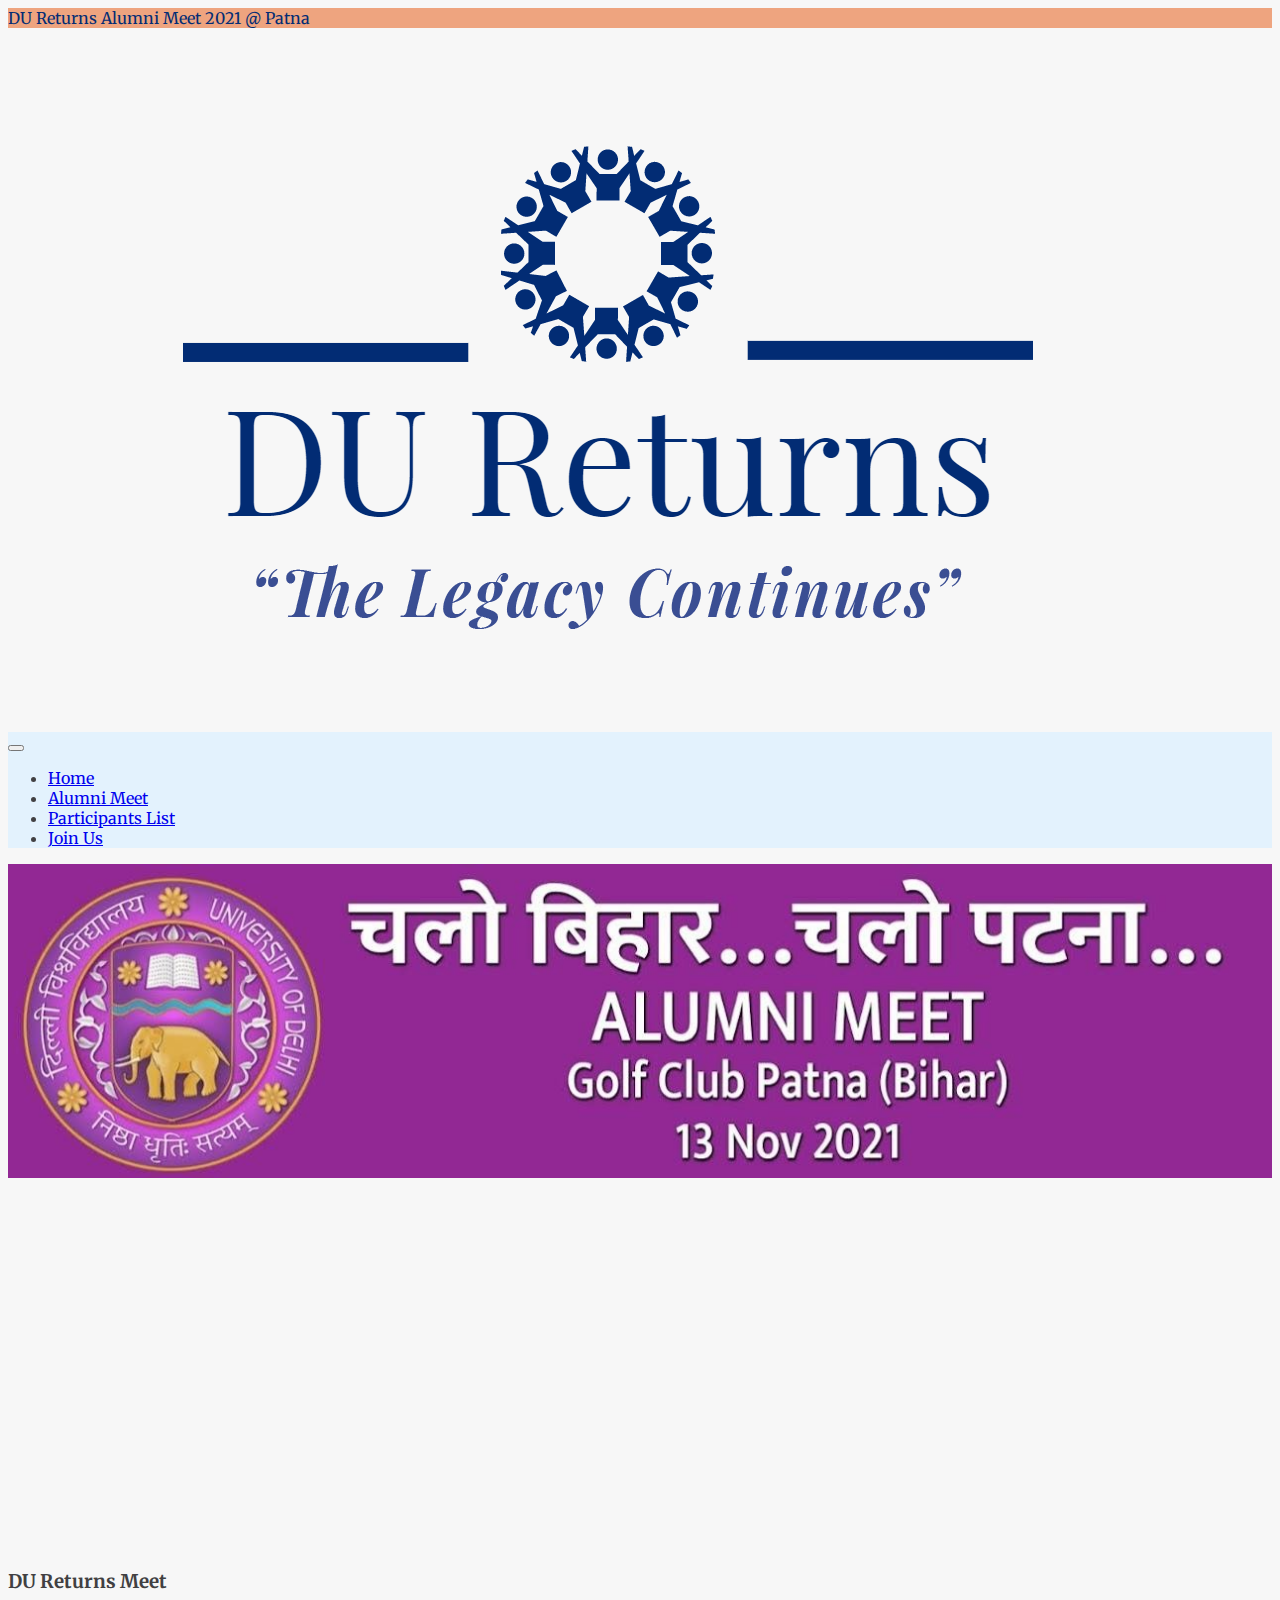
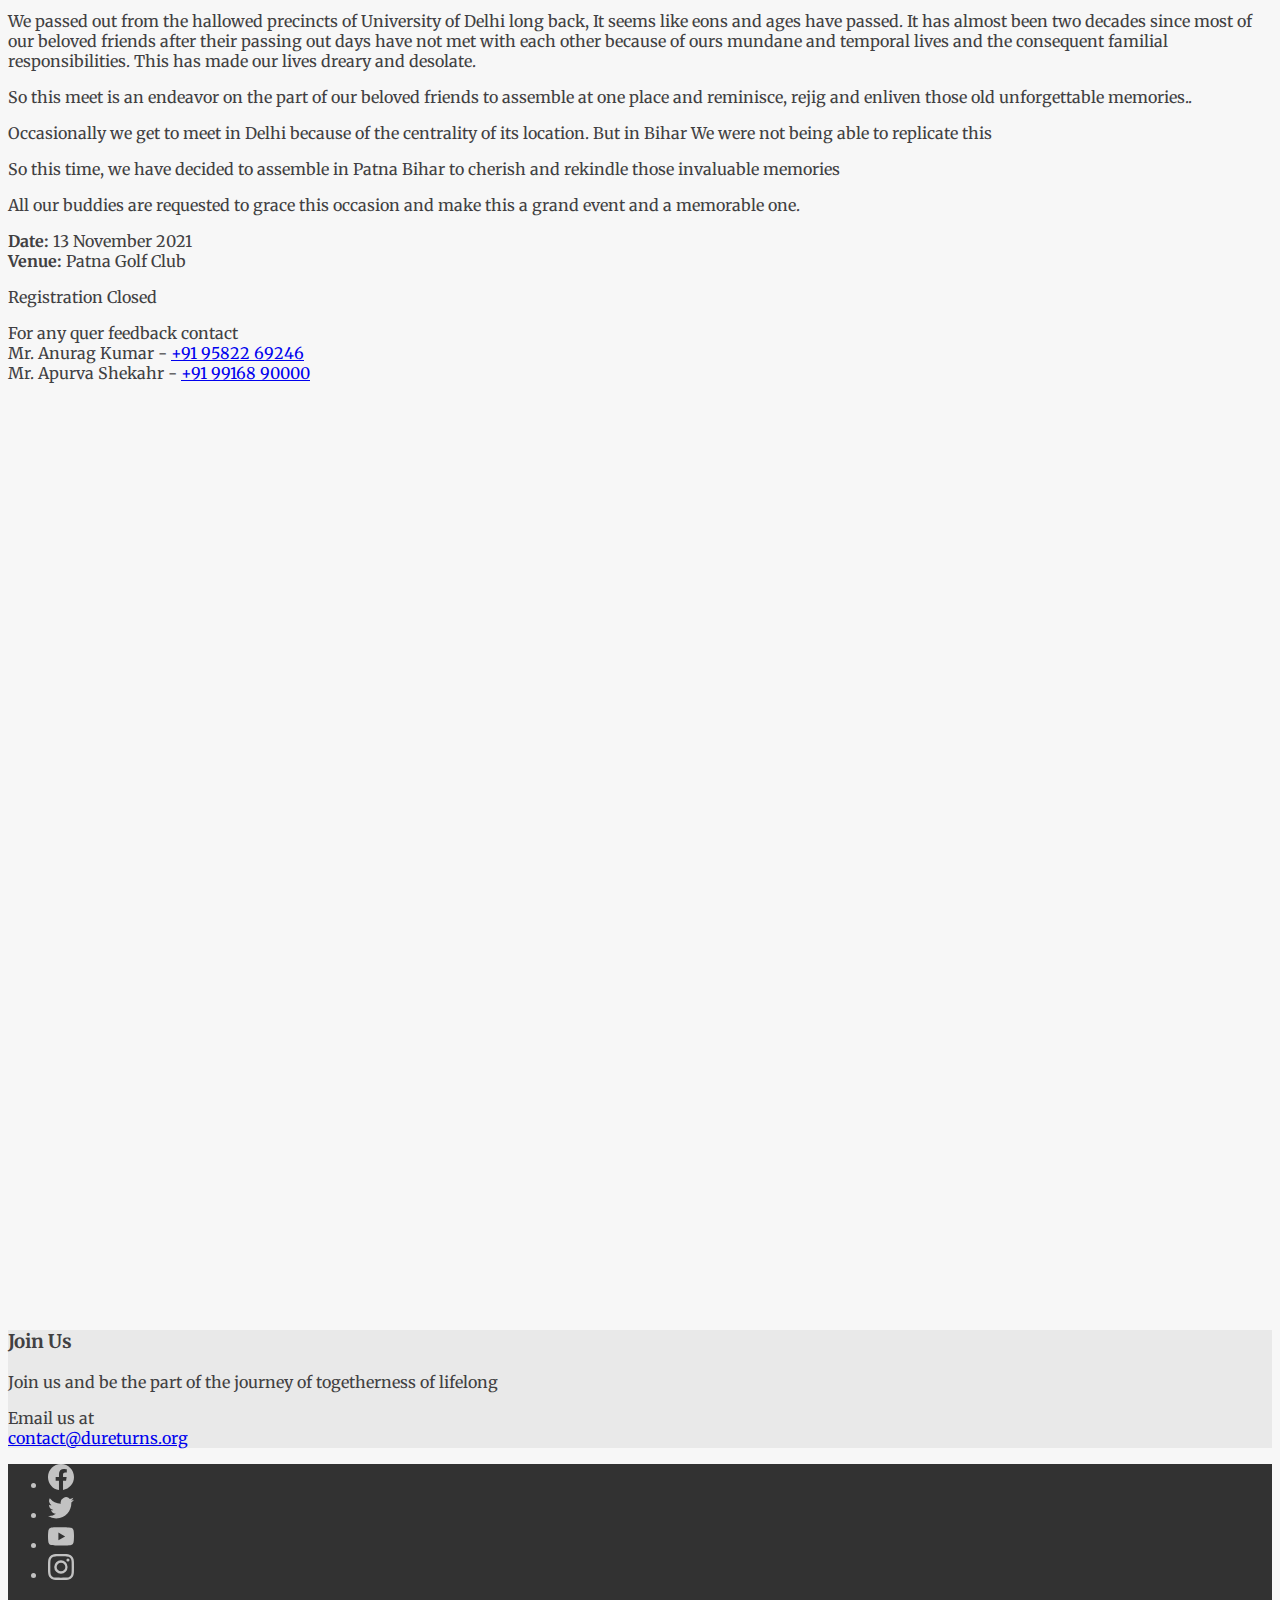
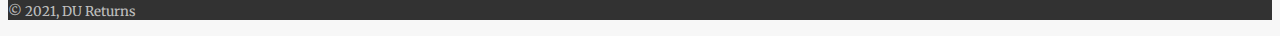
==== meet.html @ 1c35e609 "fixed nav bar for mobile phone" ====
<!DOCTYPE html>
<html lang="en">
	<head>
		<meta charset="utf-8">
		<meta name="viewport" content="width=device-width, initial-scale=1.0">
		<link rel="shortcut icon" type="image/png" href="images/du-returns-logo.jpg">
		<meta name="description" content="An Association of Delhi University Alumni">
		<title>DU Returns - The Legacy Continues</title>

		<!-- Bootstrap core CSS -->
		<link href="https://cdn.jsdelivr.net/npm/bootstrap@5.0.0-beta1/dist/css/bootstrap.min.css" rel="stylesheet" integrity="sha384-giJF6kkoqNQ00vy+HMDP7azOuL0xtbfIcaT9wjKHr8RbDVddVHyTfAAsrekwKmP1" crossorigin="anonymous">
		<script src="https://cdn.jsdelivr.net/npm/bootstrap@5.0.0-beta1/dist/js/bootstrap.bundle.min.js" integrity="sha384-ygbV9kiqUc6oa4msXn9868pTtWMgiQaeYH7/t7LECLbyPA2x65Kgf80OJFdroafW" crossorigin="anonymous"></script>
		<link rel="preconnect" href="https://fonts.gstatic.com"> 
		<link href="https://fonts.googleapis.com/css2?family=Merriweather:wght@400;700&display=swap" rel="stylesheet">
		<link href="style.css" rel="stylesheet">
		<!-- Global site tag (gtag.js) - Google Analytics -->
		<script async src="https://www.googletagmanager.com/gtag/js?id=G-1EZ318R39W"></script>
		<script>
		window.dataLayer = window.dataLayer || [];
		function gtag(){dataLayer.push(arguments);}
		gtag('js', new Date());

		gtag('config', 'G-1EZ318R39W');
		</script>
	</head>
	<body>
		<div class="container-fluid" id="top-banner">
			<div class="row">
				<div class="col text-center">
					<a href="/meet.html" class="d-block py-3 px-5 fs-5 blink_me">DU Returns Alumni Meet 2021 @ Patna</a>
				</div>
			</div>
		</div>
		<div class="container">
			<div class="row justify-content-center justify-content-md-between my-3">
				<div class="col-8 col-md-5 col-lg-3 text-start align-self-center">
					<a href="/">
						<img src="images/du-returns-logo.png" class="img-fluid aligncenter"/>
					</a>
				</div>
				<div class="col-12 col-md-7 text-end align-self-center">
					<nav class="navbar navbar-expand-sm navbar-light bg-light" style="background-color: #e3f2fd;">
						<div class="container-fluid justify-content-center justify-content-md-end">
							<button class="navbar-toggler" type="button" data-bs-toggle="collapse" data-bs-target="#navbarSupportedContent" aria-controls="navbarSupportedContent" aria-expanded="false" aria-label="Toggle navigation">
								<span class="navbar-toggler-icon"></span>
							</button>
							<div class="collapse navbar-collapse justify-content-center justify-content-md-end" id="navbarSupportedContent">
								<ul class="navbar-nav mb-2 mb-lg-0 text-center">
									<li class="nav-item px-4">
										<a class="nav-link" href="/">Home</a>
									</li>
									<li class="nav-item px-4 ">
										<a class="nav-link active" href="/meet.html">Alumni Meet</a>
									</li>
									<li class="nav-item px-4">
										<a class="nav-link" href="/participants.html">Participants List</a>
									</li>
									<li class="nav-item px-4">
										<a class="nav-link" href="/#joinus">Join Us</a>
									</li>
								</ul>
							</div>
						</div>
					</nav>
				</div>
			</div>
		</div>
		<div class="container-fluid container-xl my-1 my-md-5">
			<div class="row my-1 my-md-4 mt-1 justify-content-center">
				<div class="col  text-center">
						<img class="img-fluid aligncenter img-100" src="images/banner.jpg" alt="DU Returns Meet">
				</div>
			</div>
		</div>
		<div class="container">
			<div class="row justify-content-between my-1 my-md-5 py-3">
				<div class="col-12 col-lg-5 mb-3">
					<iframe width="500" style="max-width: 100%;" height="365" src="https://www.youtube.com/embed/JypM0gZn_rE" frameborder="0" allow="accelerometer; autoplay; clipboard-write; encrypted-media; gyroscope; picture-in-picture" allowfullscreen></iframe>
				</div>
				<div class="col-12 col-lg-7 ">
					<h3>DU Returns Meet</h3>
					<p>We passed out from the hallowed precincts of University of Delhi long back, It seems like eons and ages have passed.  It has almost been two decades since most of our beloved friends after their passing out days have not met with each other because of ours mundane and temporal lives and the consequent familial responsibilities. This has made our lives dreary and desolate.</p>

<p>So this meet is an endeavor on the part of our beloved friends to assemble at one place and reminisce, rejig and enliven those old unforgettable memories..</p>
<p>Occasionally we get to meet in Delhi because of the centrality of its location. But in Bihar We were not being able to replicate this</p>

<p>So this time, we have decided to assemble in Patna Bihar to cherish and rekindle those invaluable memories</p>
<p>All our buddies are requested to grace this occasion and make this a grand event and a memorable one.</p>

<p><strong>Date:</strong> 13 November 2021<br/>
	<strong>Venue:</strong> Patna Golf Club</p>
	<p class="fs-5">Registration Closed</p>

	<p>For any quer feedback contact <br/>
		Mr. Anurag Kumar - <a href="tel:+919582269246">+91 95822 69246</a><br/>
		Mr. Apurva Shekahr - <a href="tel:+919916890000">+91 99168 90000</a></p>



				</div>
			</div>
		</div>
		<div class="container">
			<div class="row py-3 justify-content-center justify-content-lg-between">
				<div class="col-12 col-lg-4 py-3 text-center">
					<iframe width="500" style="max-width: 100%;" height="300" src="https://www.youtube.com/embed/1LEPVdESCWo" frameborder="0" allow="accelerometer; autoplay; clipboard-write; encrypted-media; gyroscope; picture-in-picture" allowfullscreen></iframe>
				</div>
				<div class="col-12 col-lg-4 py-3 text-center">
					<iframe width="500" style="max-width: 100%;" height="300" src="https://www.youtube.com/embed/eeuhzQKkrRM" frameborder="0" allow="accelerometer; autoplay; clipboard-write; encrypted-media; gyroscope; picture-in-picture" allowfullscreen></iframe>
				</div>
				<div class="col-12 col-lg-4 py-3 text-center">
					<iframe width="500" style="max-width: 100%;" height="300" src="https://www.youtube.com/embed/ju94cVxkJSo" frameborder="0" allow="accelerometer; autoplay; clipboard-write; encrypted-media; gyroscope; picture-in-picture" allowfullscreen></iframe>
				</div>
			</div>
		</div>
		<div class="container-fluid" id="footer">
			<div class="container py-5">
				<h3 class="mb-4 text-center" id="joinus">Join Us</h3>
				<div class="row justify-content-center mt-5">
					<div class="col col-lg-7 text-center">
						<p class="fs-5">Join us and be the part of the journey of togetherness of lifelong</p>
						<p class="fs-4">Email us at <br/><a href="mailto:contact@dureturns.org">contact@dureturns.org</a></p>
					</div>
					<!-- <div class="col col-lg-4">
						<img src="images/stayconnected.jpg" class="img-fluid"/>
					</div> -->
				</div>
			</div>
		</div>
		<div class="container-fluid" id="footer-dark">
			<div class="container">
				<div class="row">
					<div class="col justify-content-center  my-4">
						<nav class="navbar navbar-expand d-flex justify-content-center">
							<ul class="navbar-nav">
								<li class="nav-item px-4">
									<a href="https://www.facebook.com/DU-Returns-102203065568922" target="_blank" class="nav-link">
										<svg xmlns="http://www.w3.org/2000/svg" width="26" height="26" fill="currentColor" class="bi bi-facebook" viewBox="0 0 16 16">
											<path d="M16 8.049c0-4.446-3.582-8.05-8-8.05C3.58 0-.002 3.603-.002 8.05c0 4.017 2.926 7.347 6.75 7.951v-5.625h-2.03V8.05H6.75V6.275c0-2.017 1.195-3.131 3.022-3.131.876 0 1.791.157 1.791.157v1.98h-1.009c-.993 0-1.303.621-1.303 1.258v1.51h2.218l-.354 2.326H9.25V16c3.824-.604 6.75-3.934 6.75-7.951z"/>
										</svg>
									</a>
								</li>
								<li class="nav-item px-4">
									<a href="https://twitter.com/DuReturns" target="_blank" class="nav-link">
										<svg xmlns="http://www.w3.org/2000/svg" width="26" height="26" fill="currentColor" class="bi bi-twitter" viewBox="0 0 16 16">
											<path d="M5.026 15c6.038 0 9.341-5.003 9.341-9.334 0-.14 0-.282-.006-.422A6.685 6.685 0 0 0 16 3.542a6.658 6.658 0 0 1-1.889.518 3.301 3.301 0 0 0 1.447-1.817 6.533 6.533 0 0 1-2.087.793A3.286 3.286 0 0 0 7.875 6.03a9.325 9.325 0 0 1-6.767-3.429 3.289 3.289 0 0 0 1.018 4.382A3.323 3.323 0 0 1 .64 6.575v.045a3.288 3.288 0 0 0 2.632 3.218 3.203 3.203 0 0 1-.865.115 3.23 3.23 0 0 1-.614-.057 3.283 3.283 0 0 0 3.067 2.277A6.588 6.588 0 0 1 .78 13.58a6.32 6.32 0 0 1-.78-.045A9.344 9.344 0 0 0 5.026 15z"/>
										  </svg>
									</a>
								</li>
								<li class="nav-item px-4">
									<a href="https://www.youtube.com/channel/UC5ka0u-40jH21Sv_QtbbfRw" target="_blank" class="nav-link">
										<svg xmlns="http://www.w3.org/2000/svg" width="26" height="26" fill="currentColor" class="bi bi-youtube" viewBox="0 0 16 16">
											<path d="M8.051 1.999h.089c.822.003 4.987.033 6.11.335a2.01 2.01 0 0 1 1.415 1.42c.101.38.172.883.22 1.402l.01.104.022.26.008.104c.065.914.073 1.77.074 1.957v.075c-.001.194-.01 1.108-.082 2.06l-.008.105-.009.104c-.05.572-.124 1.14-.235 1.558a2.007 2.007 0 0 1-1.415 1.42c-1.16.312-5.569.334-6.18.335h-.142c-.309 0-1.587-.006-2.927-.052l-.17-.006-.087-.004-.171-.007-.171-.007c-1.11-.049-2.167-.128-2.654-.26a2.007 2.007 0 0 1-1.415-1.419c-.111-.417-.185-.986-.235-1.558L.09 9.82l-.008-.104A31.4 31.4 0 0 1 0 7.68v-.123c.002-.215.01-.958.064-1.778l.007-.103.003-.052.008-.104.022-.26.01-.104c.048-.519.119-1.023.22-1.402a2.007 2.007 0 0 1 1.415-1.42c.487-.13 1.544-.21 2.654-.26l.17-.007.172-.006.086-.003.171-.007A99.788 99.788 0 0 1 7.858 2h.193zM6.4 5.209v4.818l4.157-2.408L6.4 5.209z"/>
										  </svg>
									</a>
								</li>
								<li class="nav-item px-4">
									<a href="https://www.instagram.com/dureturnsofficial/" target="_blank" class="nav-link">
										<svg xmlns="http://www.w3.org/2000/svg" width="26" height="26" fill="currentColor" class="bi bi-instagram" viewBox="0 0 16 16">
											<path d="M8 0C5.829 0 5.556.01 4.703.048 3.85.088 3.269.222 2.76.42a3.917 3.917 0 0 0-1.417.923A3.927 3.927 0 0 0 .42 2.76C.222 3.268.087 3.85.048 4.7.01 5.555 0 5.827 0 8.001c0 2.172.01 2.444.048 3.297.04.852.174 1.433.372 1.942.205.526.478.972.923 1.417.444.445.89.719 1.416.923.51.198 1.09.333 1.942.372C5.555 15.99 5.827 16 8 16s2.444-.01 3.298-.048c.851-.04 1.434-.174 1.943-.372a3.916 3.916 0 0 0 1.416-.923c.445-.445.718-.891.923-1.417.197-.509.332-1.09.372-1.942C15.99 10.445 16 10.173 16 8s-.01-2.445-.048-3.299c-.04-.851-.175-1.433-.372-1.941a3.926 3.926 0 0 0-.923-1.417A3.911 3.911 0 0 0 13.24.42c-.51-.198-1.092-.333-1.943-.372C10.443.01 10.172 0 7.998 0h.003zm-.717 1.442h.718c2.136 0 2.389.007 3.232.046.78.035 1.204.166 1.486.275.373.145.64.319.92.599.28.28.453.546.598.92.11.281.24.705.275 1.485.039.843.047 1.096.047 3.231s-.008 2.389-.047 3.232c-.035.78-.166 1.203-.275 1.485a2.47 2.47 0 0 1-.599.919c-.28.28-.546.453-.92.598-.28.11-.704.24-1.485.276-.843.038-1.096.047-3.232.047s-2.39-.009-3.233-.047c-.78-.036-1.203-.166-1.485-.276a2.478 2.478 0 0 1-.92-.598 2.48 2.48 0 0 1-.6-.92c-.109-.281-.24-.705-.275-1.485-.038-.843-.046-1.096-.046-3.233 0-2.136.008-2.388.046-3.231.036-.78.166-1.204.276-1.486.145-.373.319-.64.599-.92.28-.28.546-.453.92-.598.282-.11.705-.24 1.485-.276.738-.034 1.024-.044 2.515-.045v.002zm4.988 1.328a.96.96 0 1 0 0 1.92.96.96 0 0 0 0-1.92zm-4.27 1.122a4.109 4.109 0 1 0 0 8.217 4.109 4.109 0 0 0 0-8.217zm0 1.441a2.667 2.667 0 1 1 0 5.334 2.667 2.667 0 0 1 0-5.334z"/>
										  </svg>
									</a>
								</li>
							</ul>
						</nav>
					</div>
				</div>
			</div>
			<div class="container">
				<div class="row justify-content-center">
					<div class="col-lg-6 text-center my-3">
						<p><small>&copy; 2021, DU Returns</small></p>
					</div>
				</div>
			</div>
		</div>
	</body>
</html>
---- style.css ----
body{ font-family: 'Merriweather', serif; color:#414042; background-color: #f7f7f7; }
th{ color: #F26B7C;}
#top-banner{ background-color: #eea47f;}
#top-banner a{ color: #022c74; text-decoration: none;}
.img-100{ width: 100%;}
#footer{ background-color: #e9e9e9;}
#footer-dark{ background-color:rgba(0,0,0,0.8) ;}
#footer-dark,
#footer-dark a{ color: rgba(255, 255, 255, 0.7);}

body.participants .card{ height: 100%;}

.blink_me {
	animation: blinker 3s linear infinite;
  }
  
  @keyframes blinker {
	50% {
	  opacity: 0;
	}
  }

@keyframes blinker {
	0% {
		opacity: 0;
	}

	50% {
		opacity: 0.7;
	}

	100% {
		opacity: 0;
	}
}
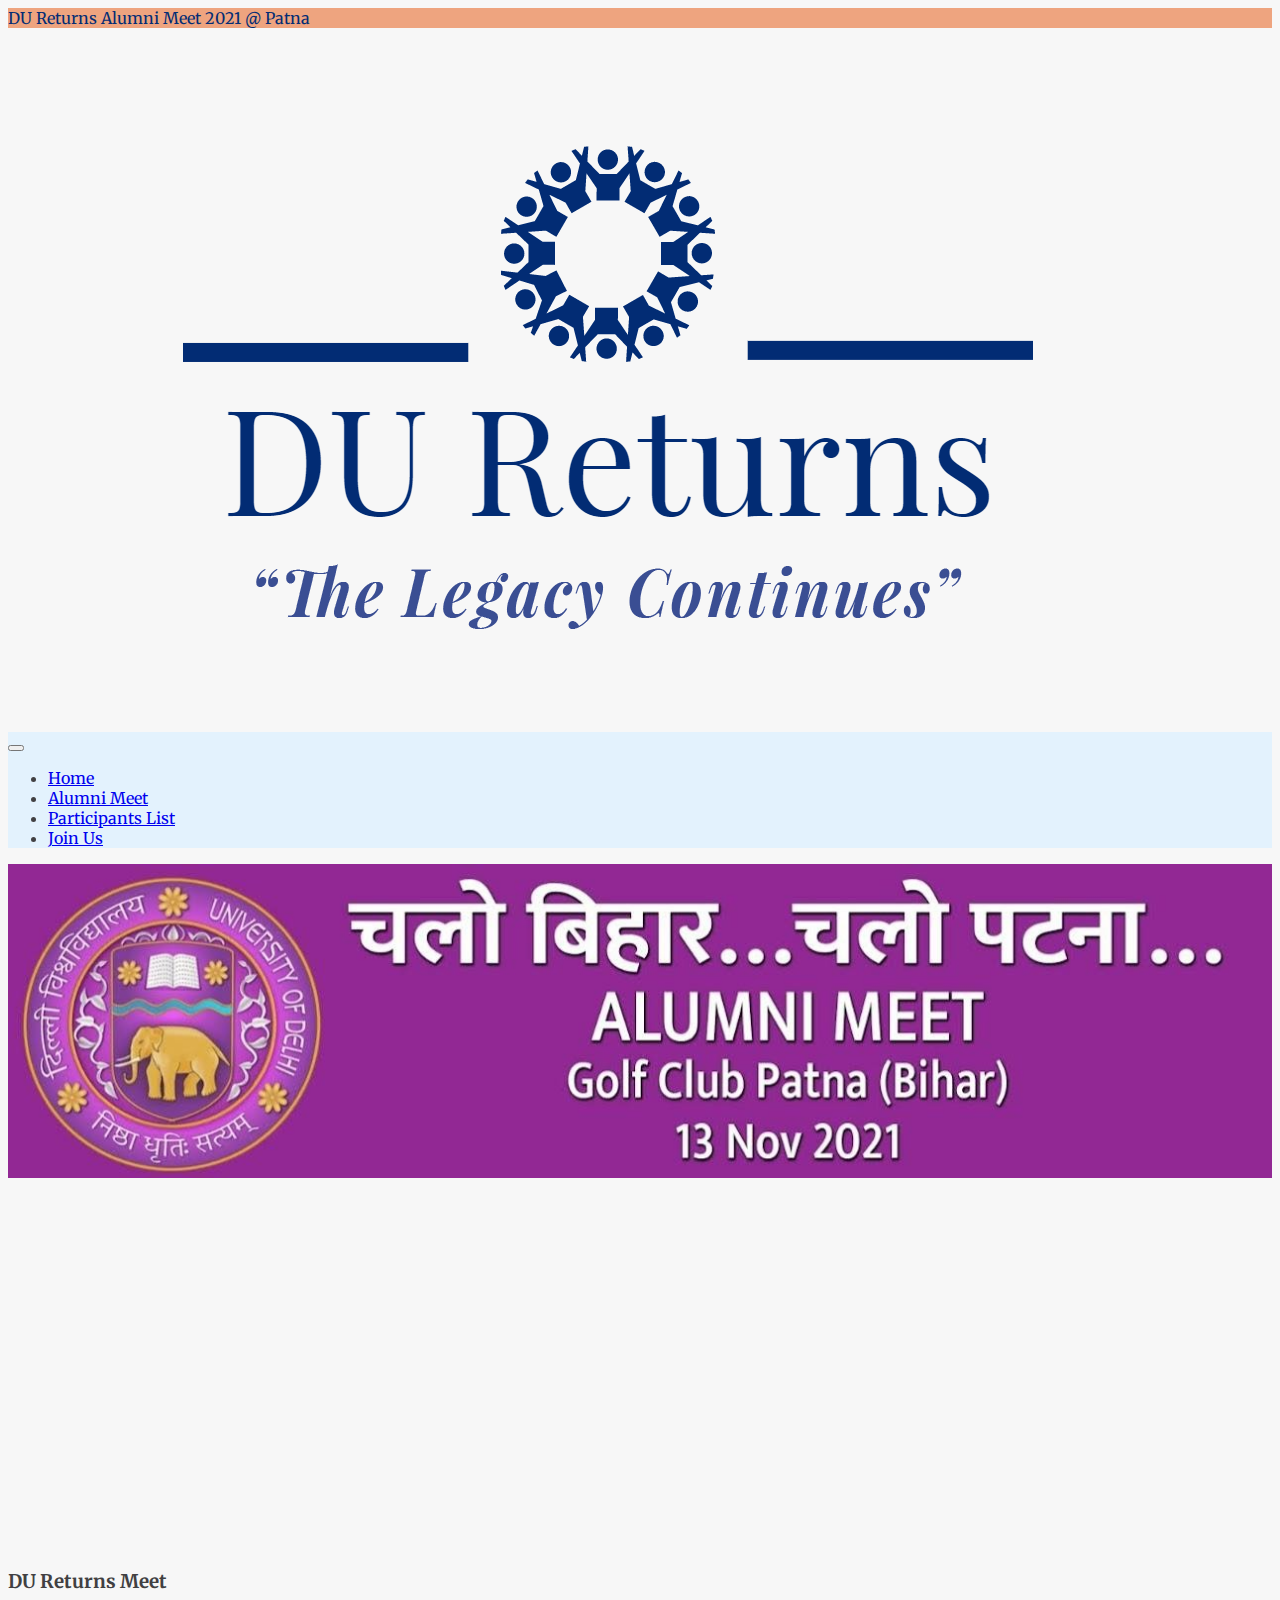
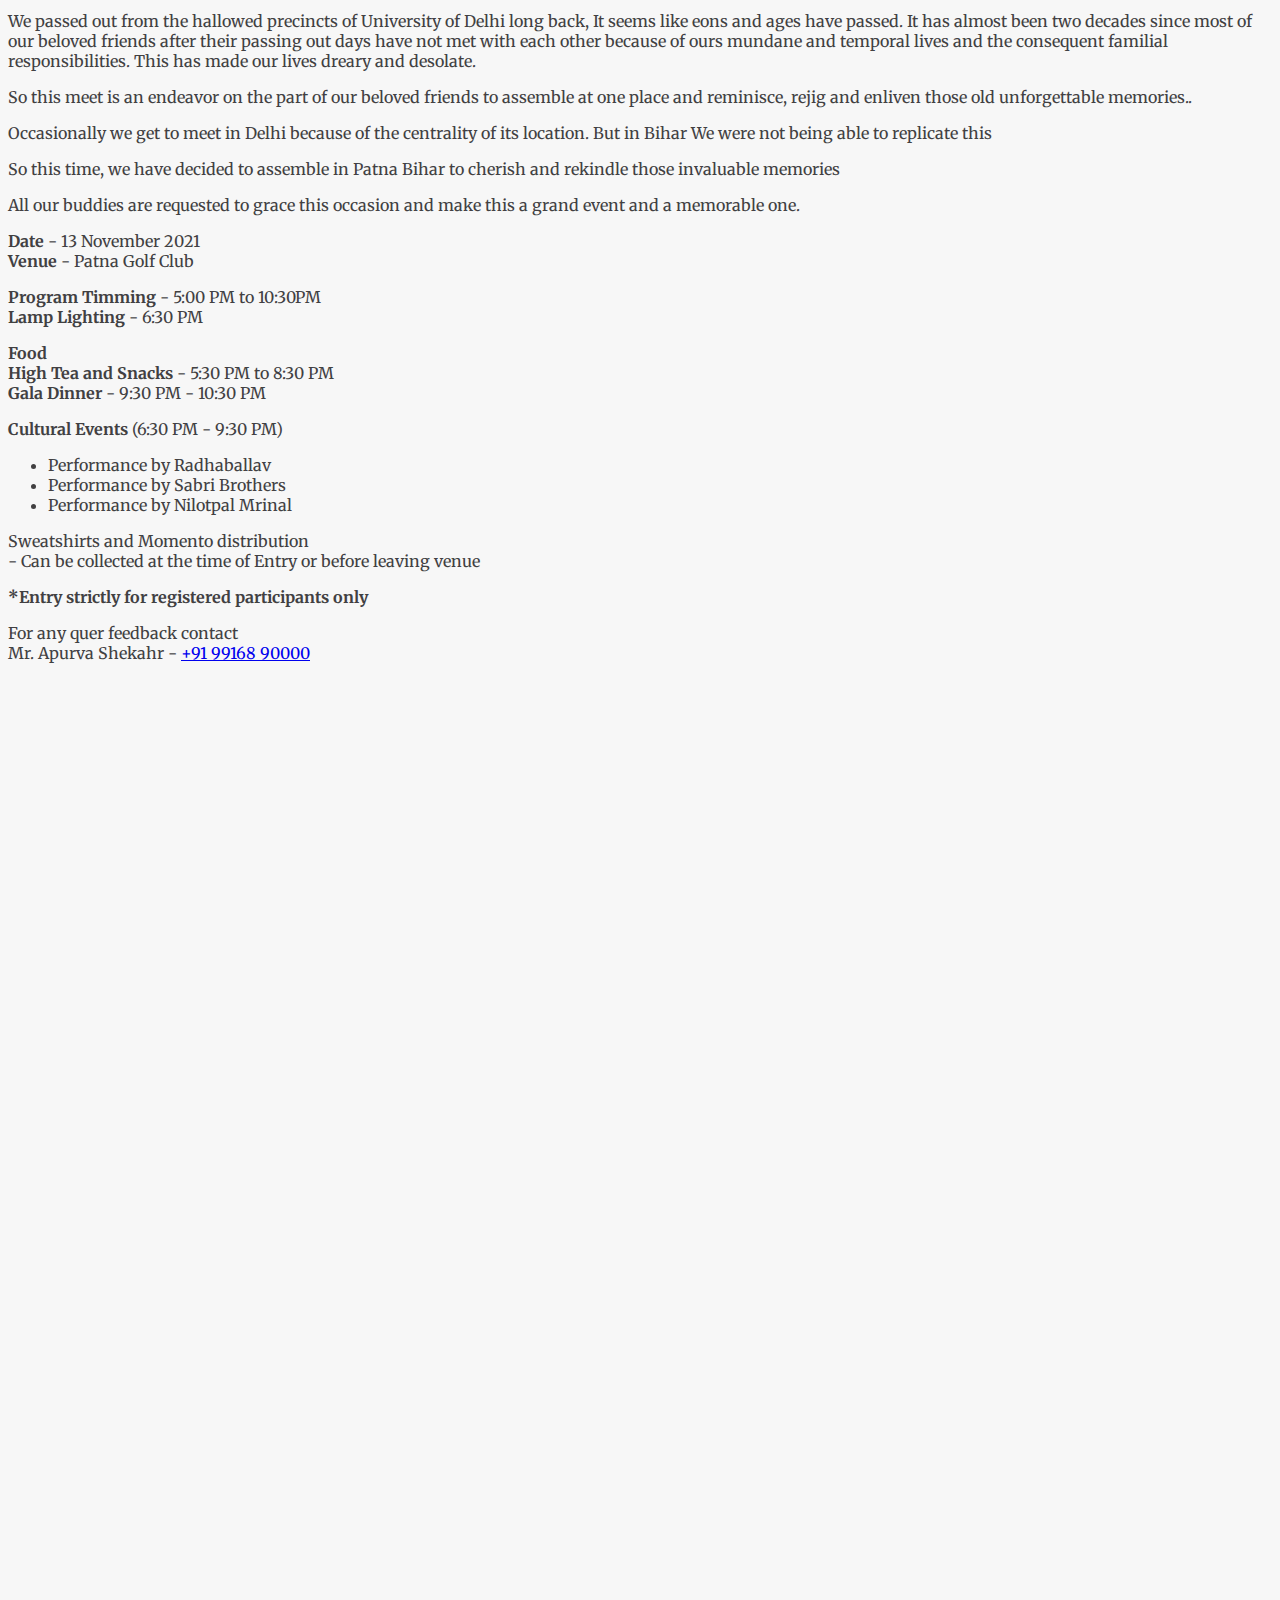
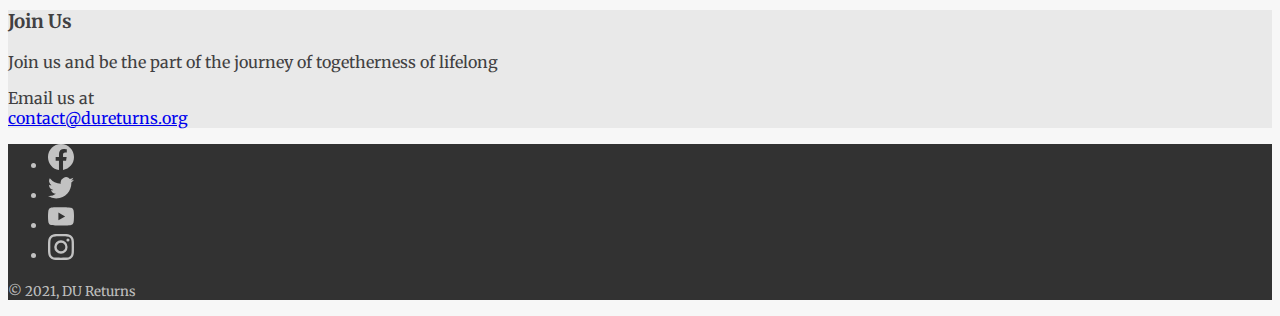
==== commit 7b3dcf56: "update program details" ====
--- a/meet.html
+++ b/meet.html
@@ -87,12 +87,32 @@
 <p>So this time, we have decided to assemble in Patna Bihar to cherish and rekindle those invaluable memories</p>
 <p>All our buddies are requested to grace this occasion and make this a grand event and a memorable one.</p>
 
-<p><strong>Date:</strong> 13 November 2021<br/>
-	<strong>Venue:</strong> Patna Golf Club</p>
-	<p class="fs-5">Registration Closed</p>
+<p><strong>Date</strong> - 13 November 2021<br/>
+	<strong>Venue</strong> - Patna Golf Club</p>
+
+	<p><strong>Program Timming</strong> - 5:00 PM to 10:30PM<br/>
+		<strong>Lamp Lighting</strong> - 6:30 PM</p>
+		
+		
+	<p><strong>Food</strong><br/>
+		
+	<strong>High Tea and Snacks</strong> - 5:30 PM to 8:30 PM<br/>
+		<strong>Gala Dinner</strong> - 9:30 PM - 10:30 PM</p>
+		
+	<p><strong>Cultural Events</strong> (6:30 PM - 9:30 PM)</p>
+		
+	<ul>
+		<li>Performance by Radhaballav</li>
+		<li>Performance by Sabri Brothers</li>
+		<li>Performance by Nilotpal Mrinal </li>
+	</ul>
+		
+	<p>Sweatshirts and Momento distribution<br/>
+		- Can be collected at the time of Entry or before leaving venue</p>
+		
+	<p><strong><em></em>*Entry strictly for registered participants only</em></strong></p>
 
 	<p>For any quer feedback contact <br/>
-		Mr. Anurag Kumar - <a href="tel:+919582269246">+91 95822 69246</a><br/>
 		Mr. Apurva Shekahr - <a href="tel:+919916890000">+91 99168 90000</a></p>
 
 
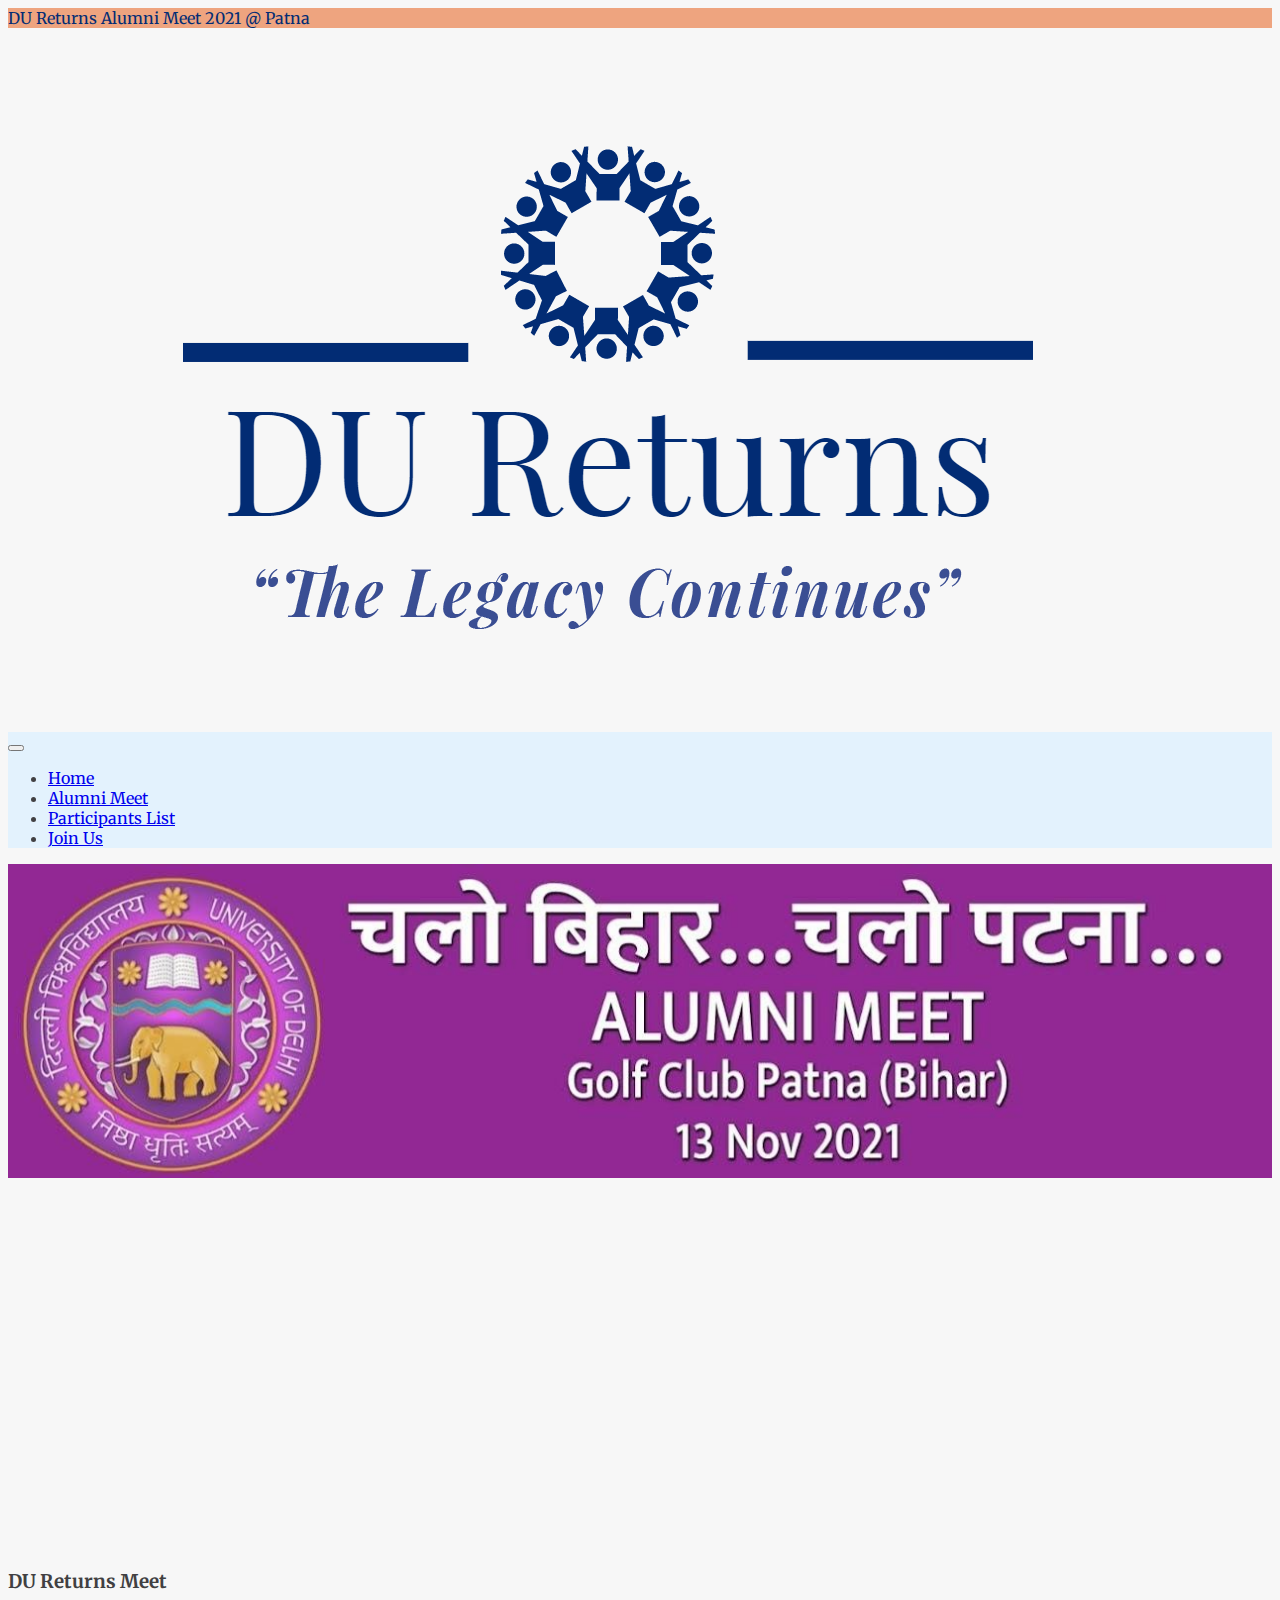
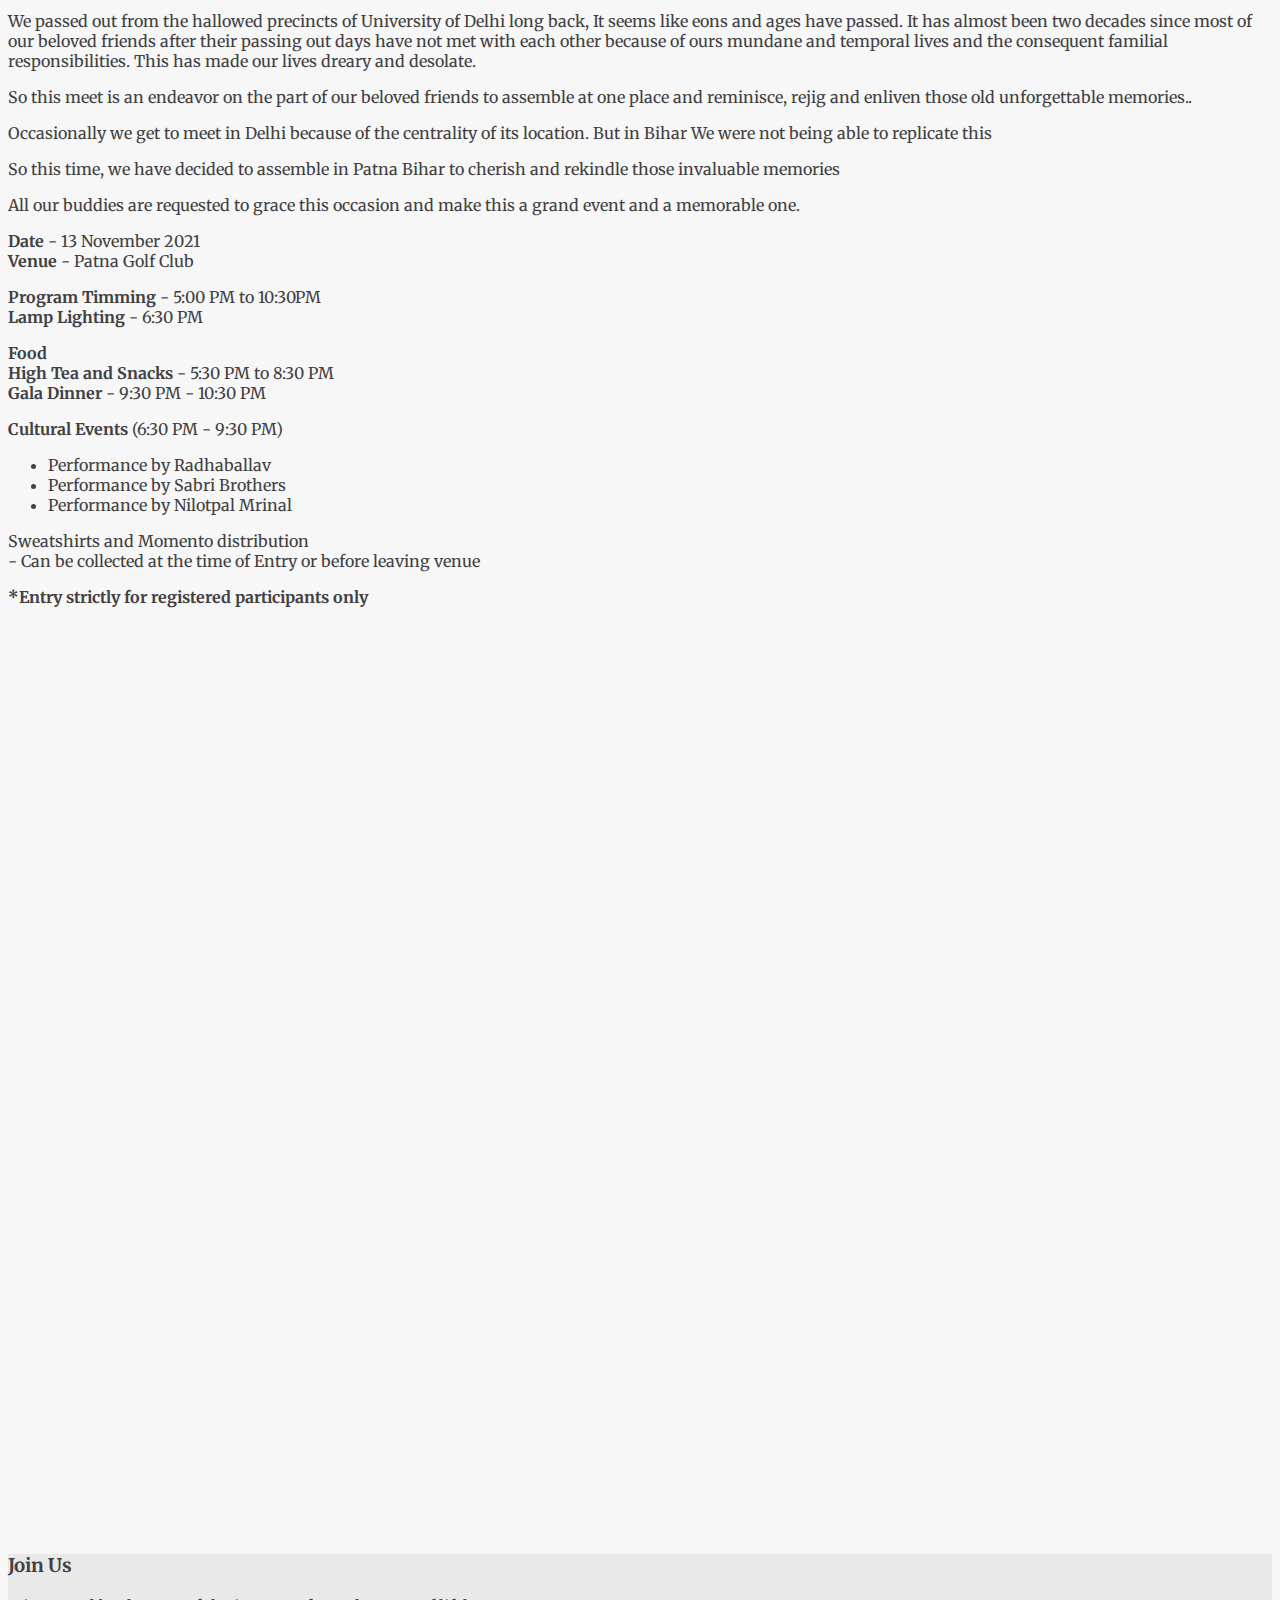
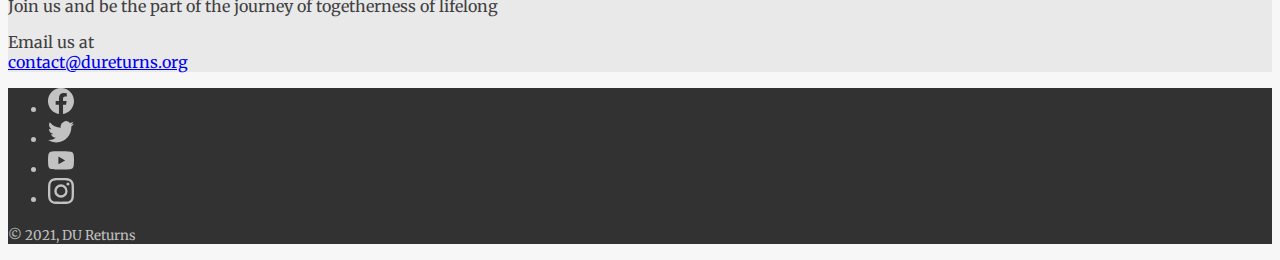
==== commit 71bee955: "removed contact numbers" ====
--- a/meet.html
+++ b/meet.html
@@ -112,8 +112,6 @@
 		
 	<p><strong><em></em>*Entry strictly for registered participants only</em></strong></p>
 
-	<p>For any quer feedback contact <br/>
-		Mr. Apurva Shekahr - <a href="tel:+919916890000">+91 99168 90000</a></p>
 
 
 
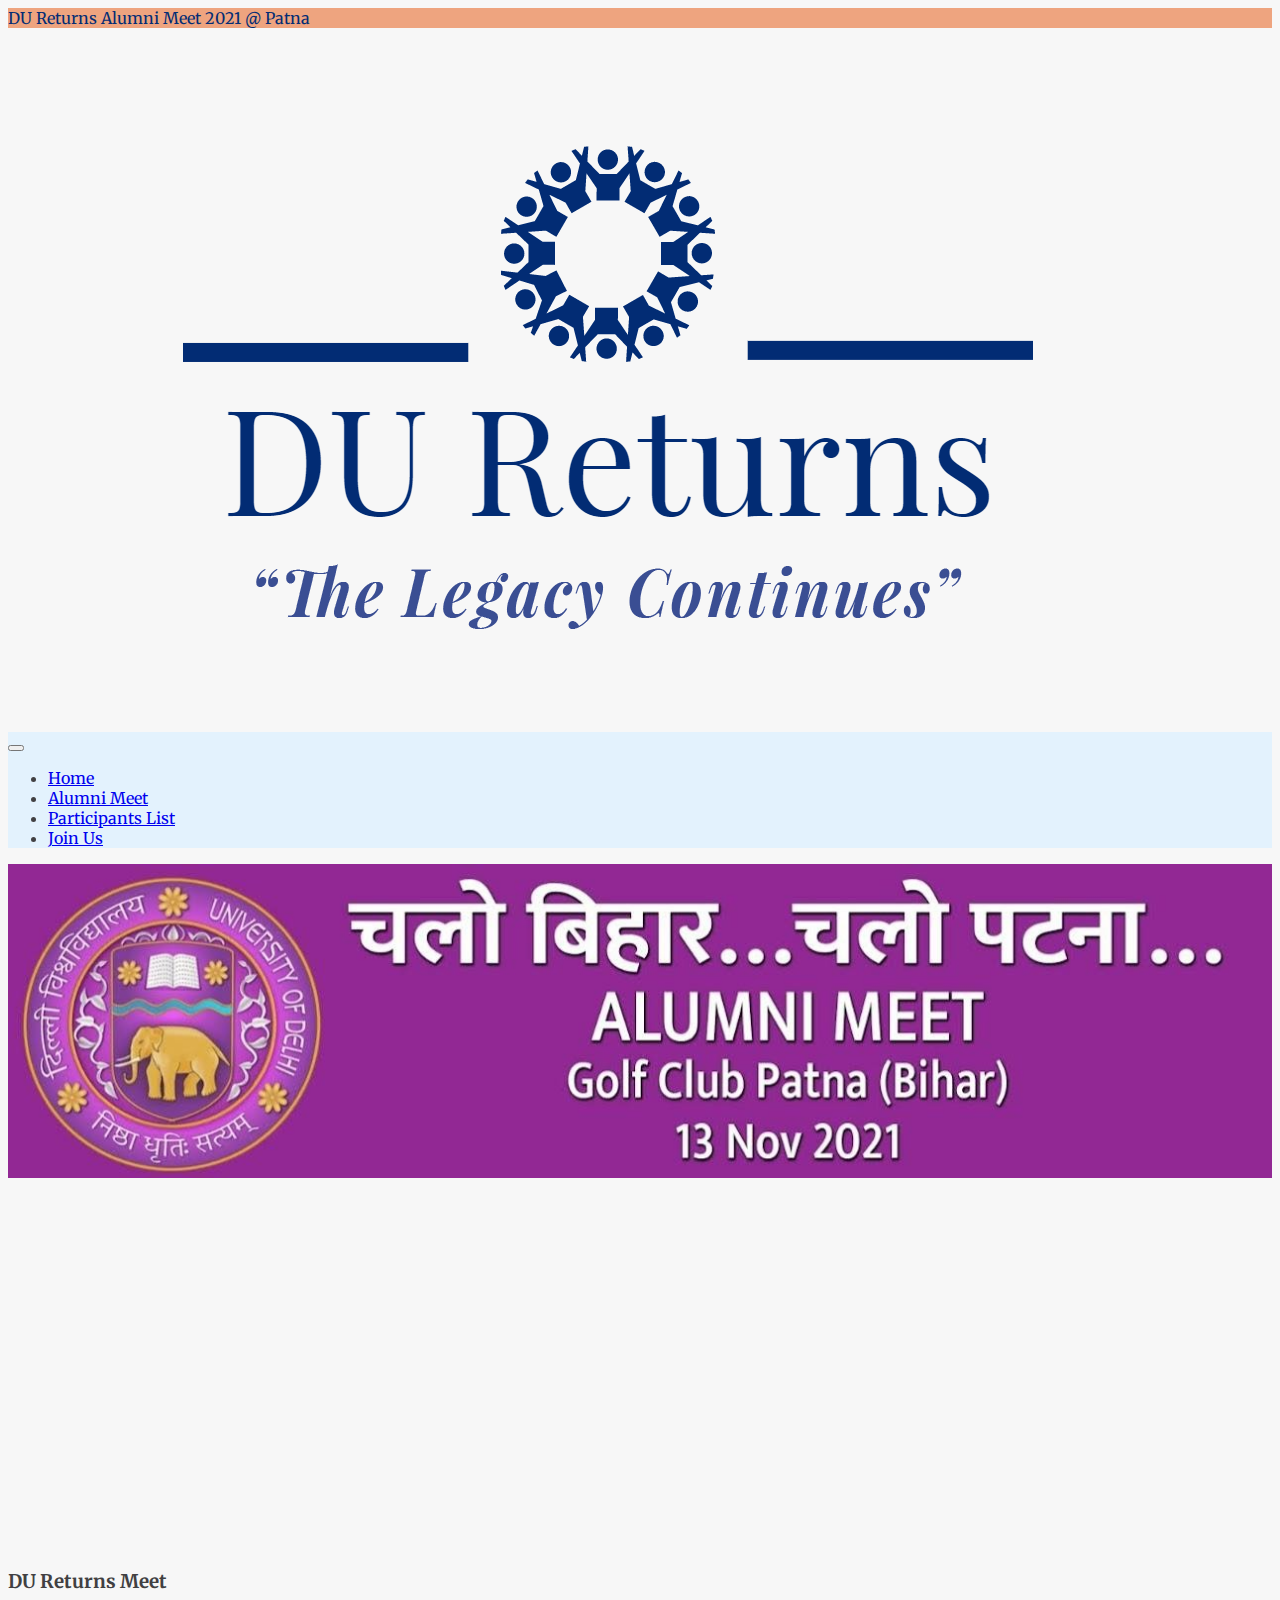
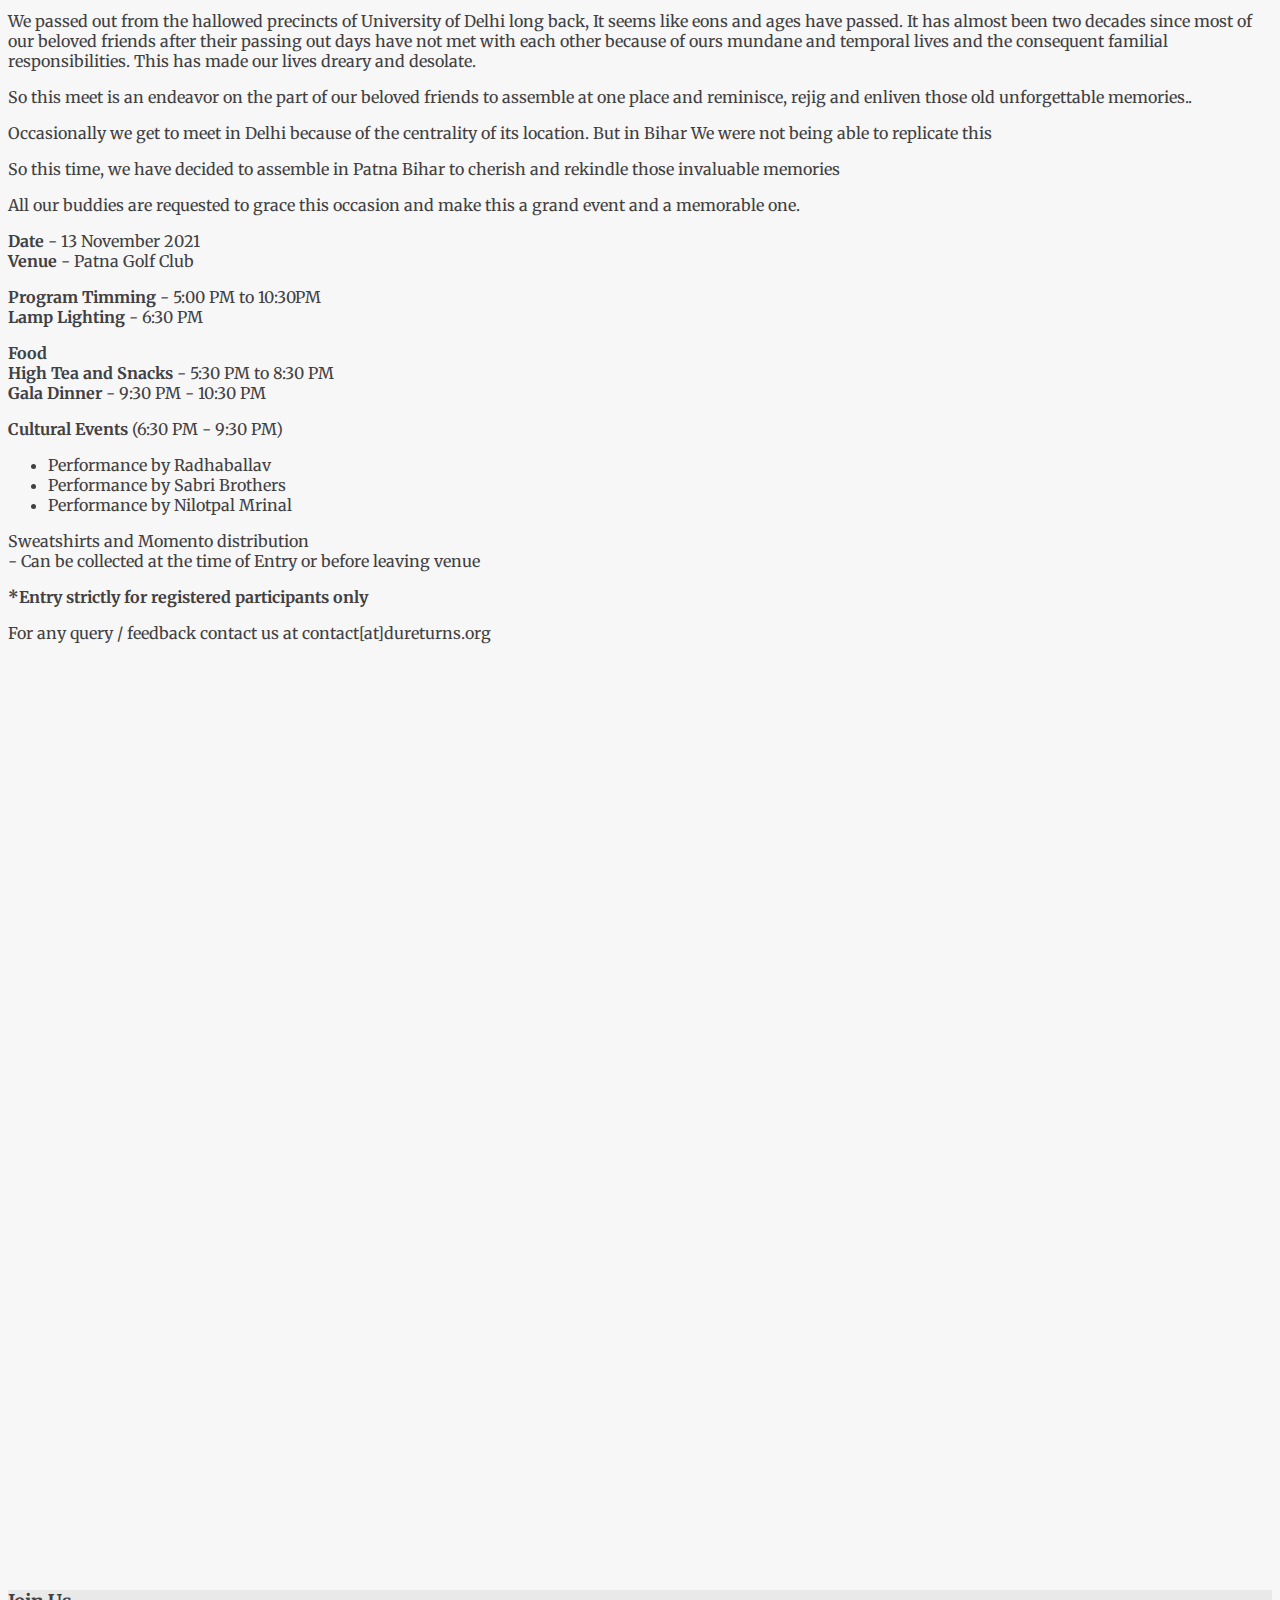
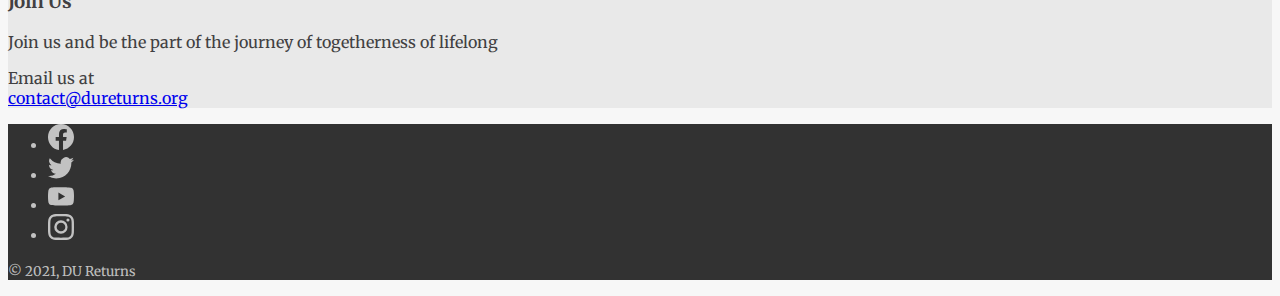
==== commit 199076bf: "added email" ====
--- a/meet.html
+++ b/meet.html
@@ -112,6 +112,7 @@
 		
 	<p><strong><em></em>*Entry strictly for registered participants only</em></strong></p>
 
+	<p>For any query / feedback contact us at contact[at]dureturns.org</a></p>
 
 
 
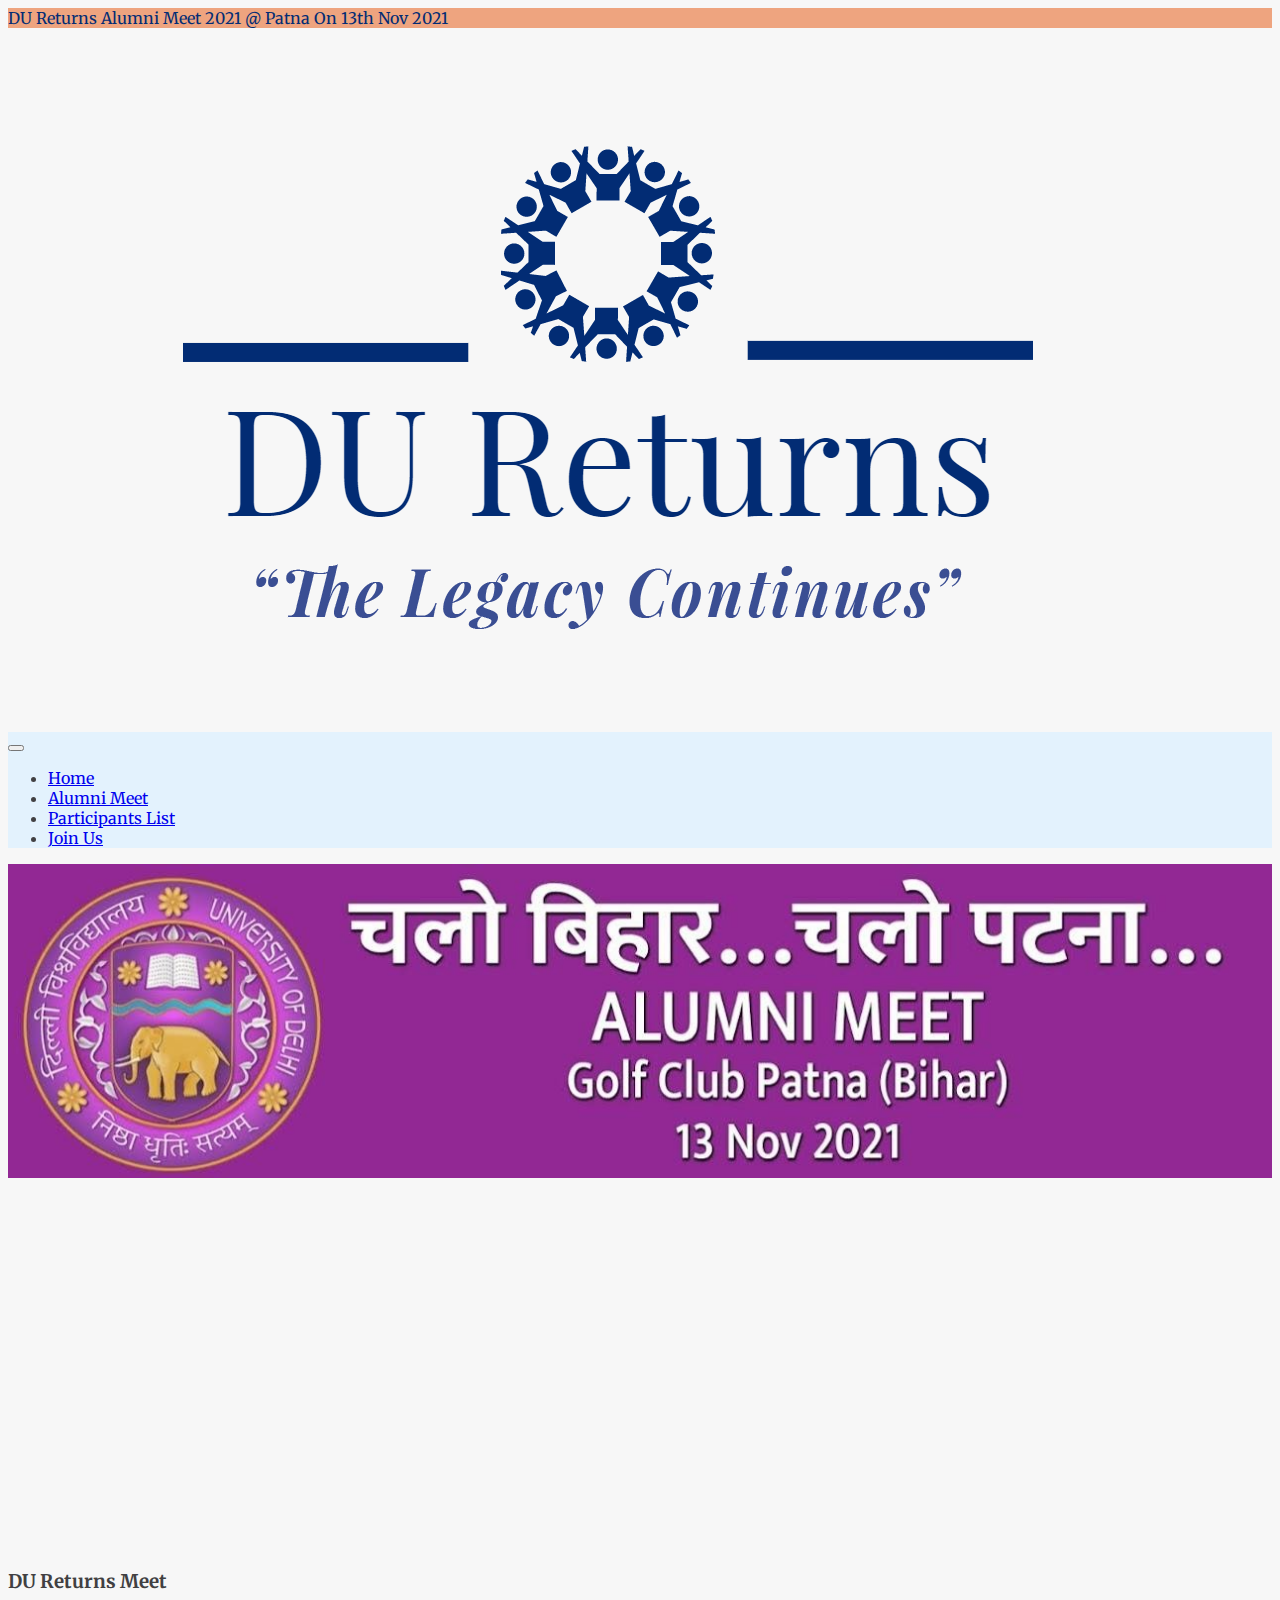
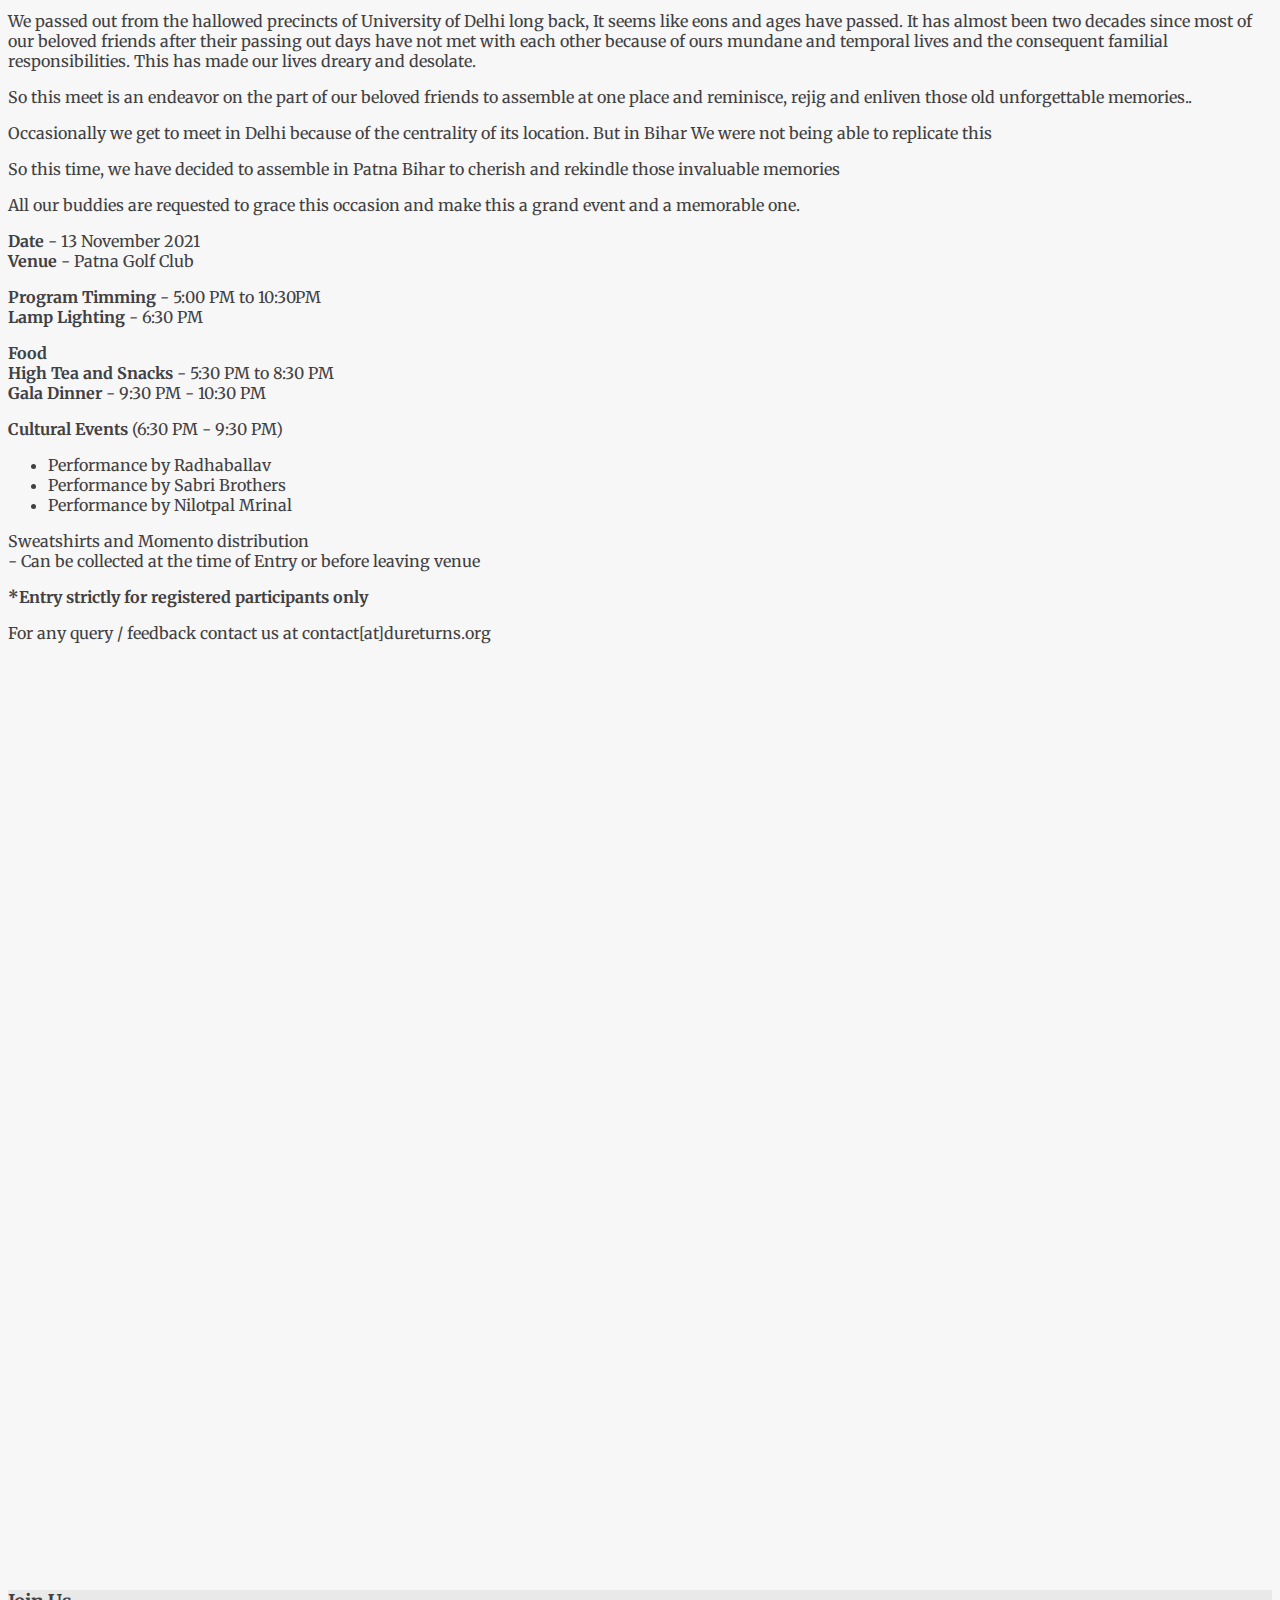
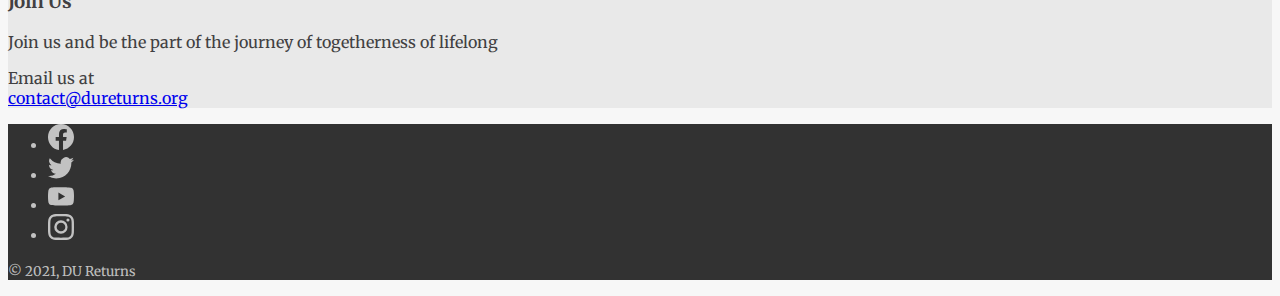
==== commit b309c841: "updated header" ====
--- a/meet.html
+++ b/meet.html
@@ -27,7 +27,7 @@
 		<div class="container-fluid" id="top-banner">
 			<div class="row">
 				<div class="col text-center">
-					<a href="/meet.html" class="d-block py-3 px-5 fs-5 blink_me">DU Returns Alumni Meet 2021 @ Patna</a>
+					<a href="/meet.html" class="d-block py-3 px-5 fs-5 blink_me">DU Returns Alumni Meet 2021 @ Patna On 13th Nov 2021</a>
 				</div>
 			</div>
 		</div>
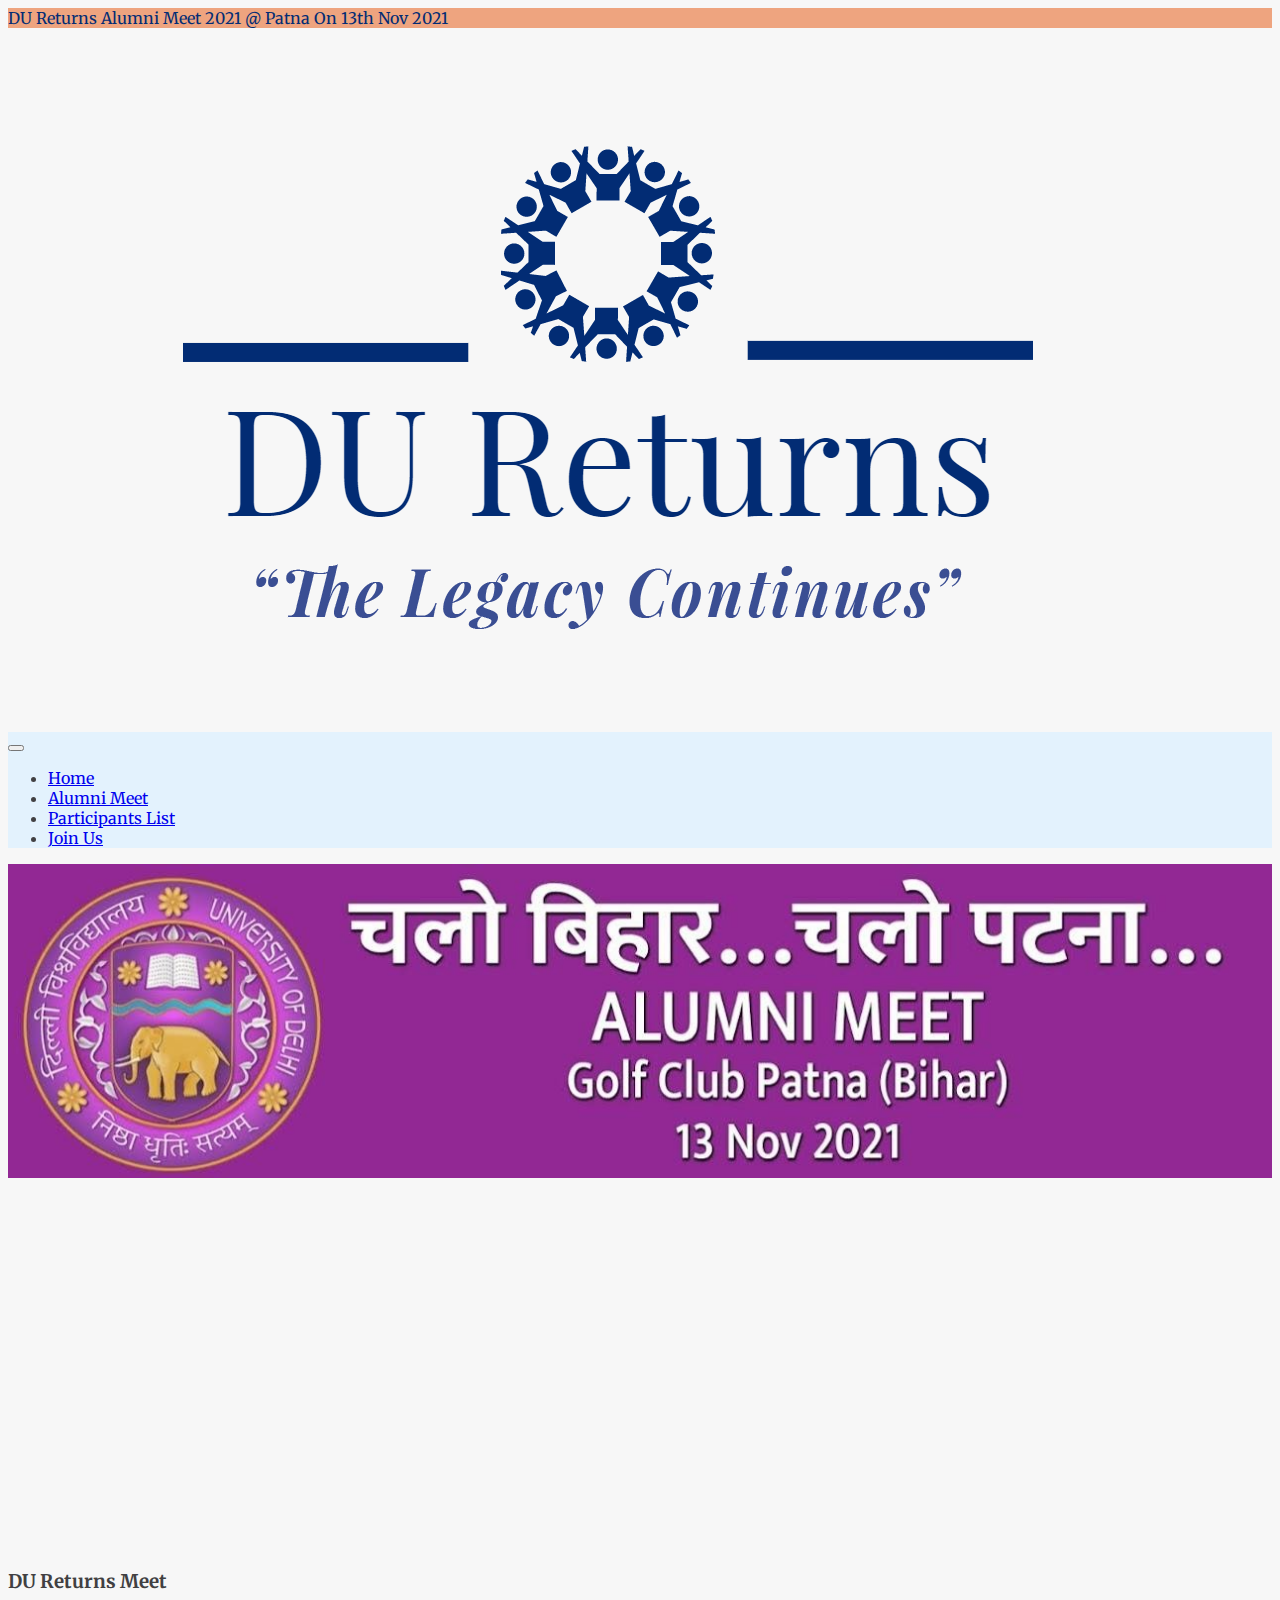
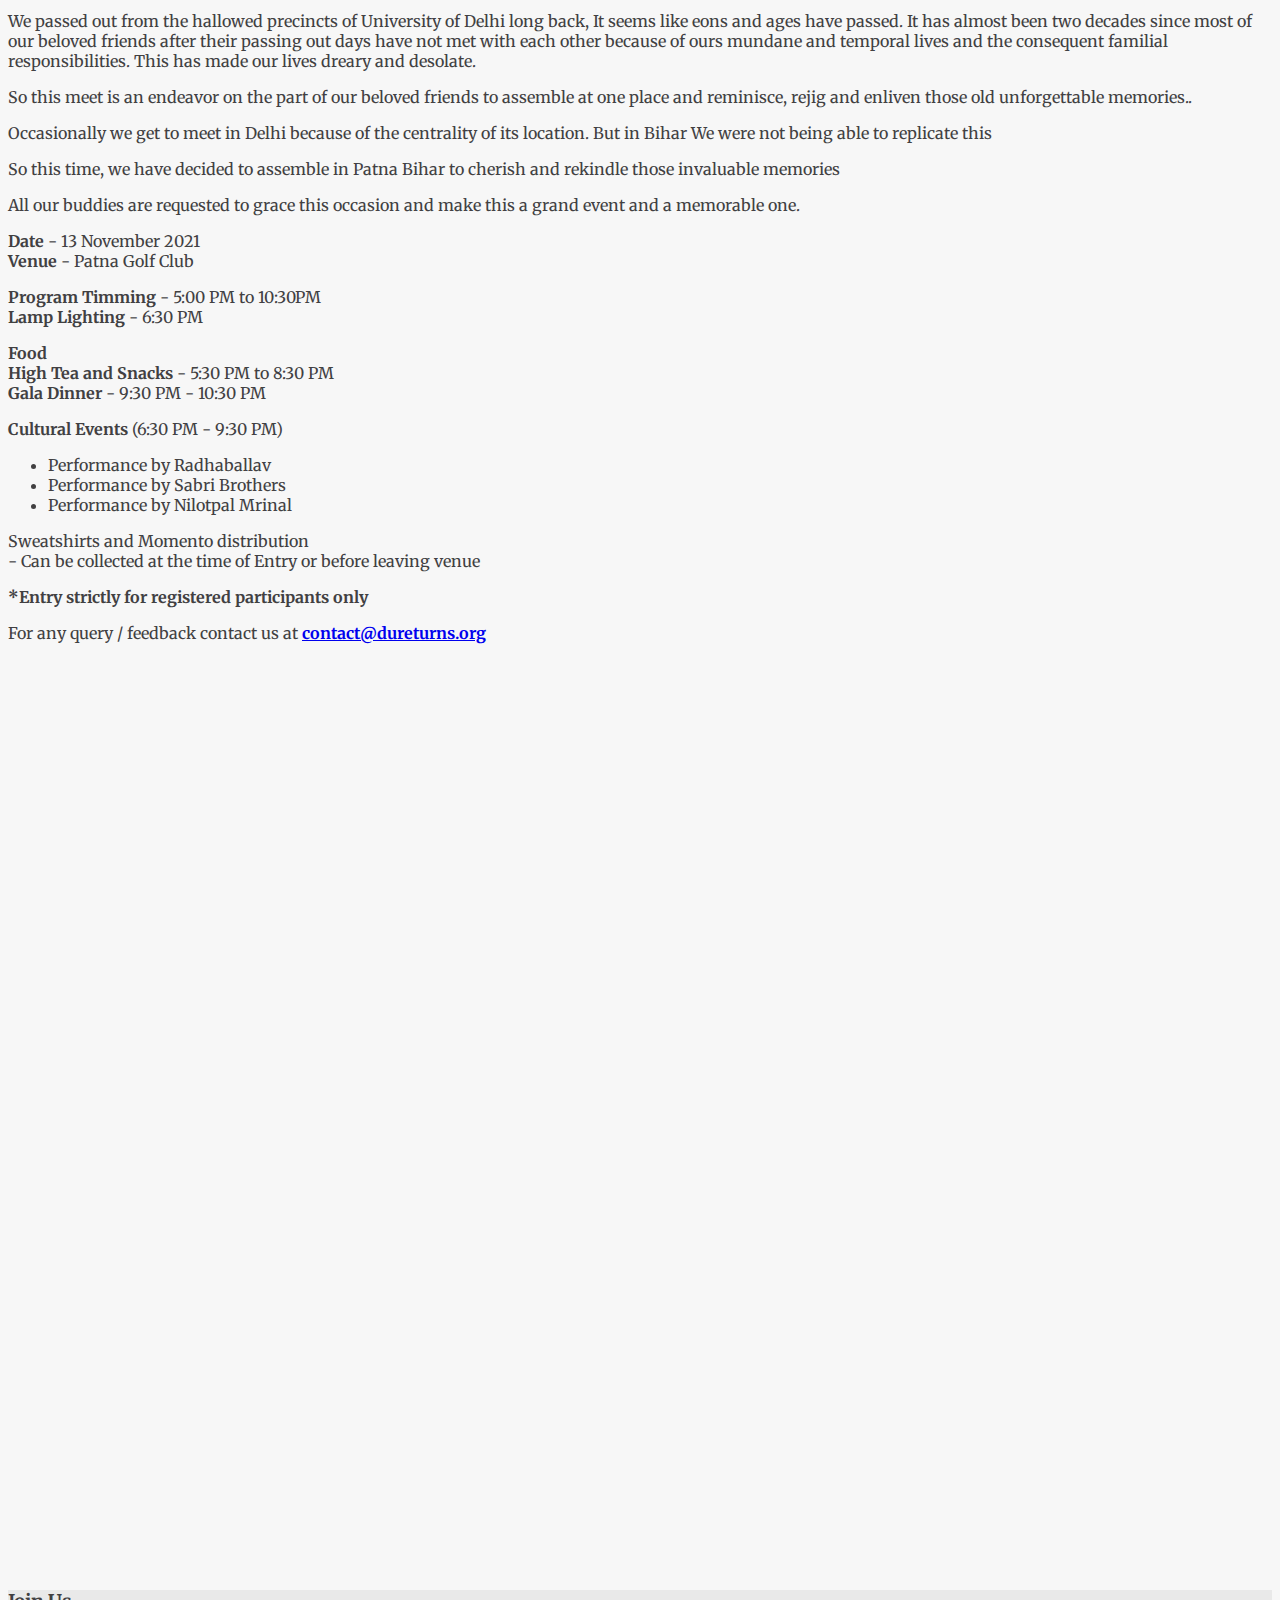
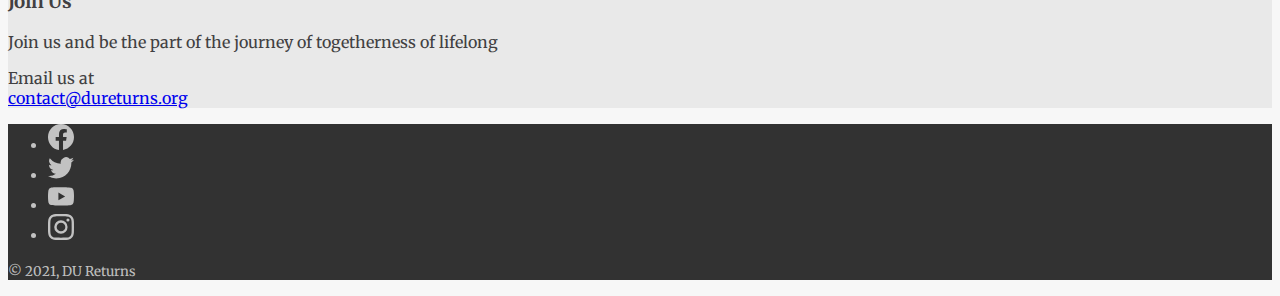
==== commit 929a9dc4: "updated email" ====
--- a/meet.html
+++ b/meet.html
@@ -112,7 +112,7 @@
 		
 	<p><strong><em></em>*Entry strictly for registered participants only</em></strong></p>
 
-	<p>For any query / feedback contact us at contact[at]dureturns.org</a></p>
+	<p>For any query / feedback contact us at <strong><a href="mailto:contact@dureturns.org">contact@dureturns.org</a></strong></p>
 
 
 
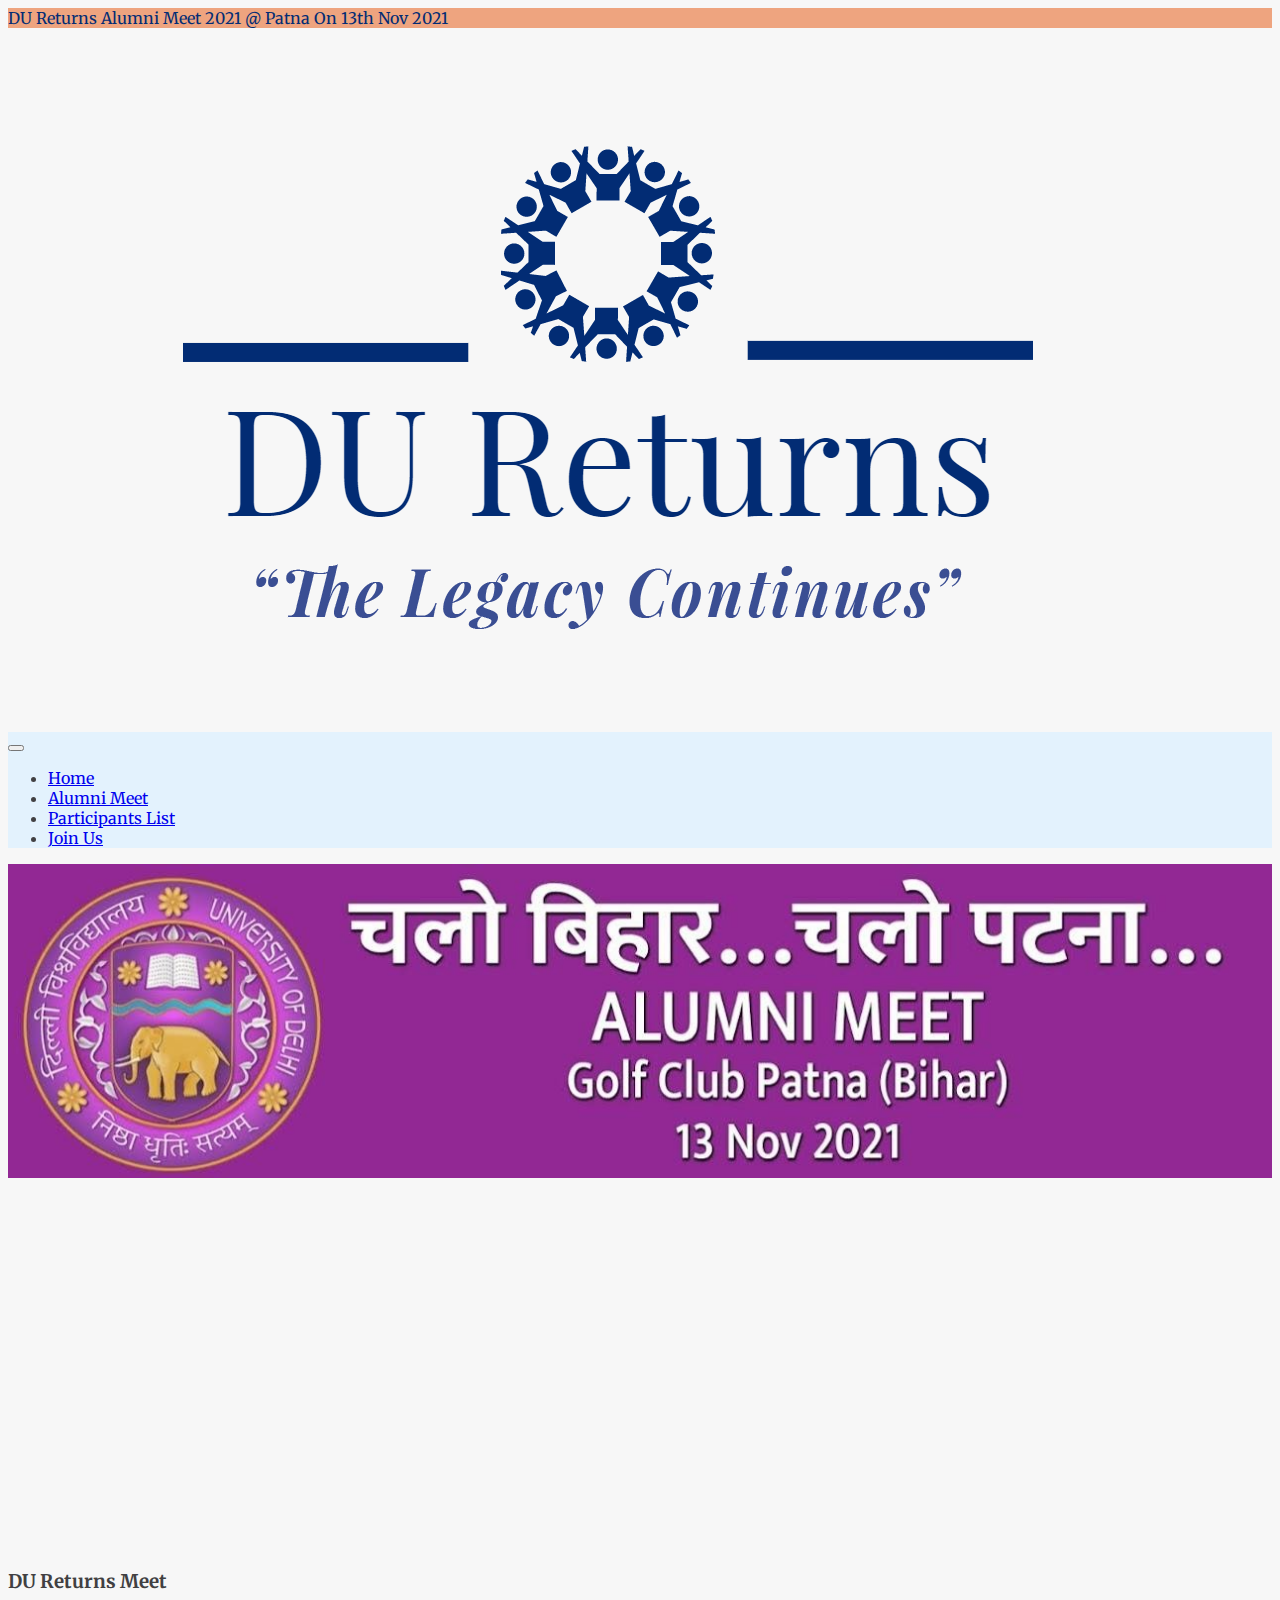
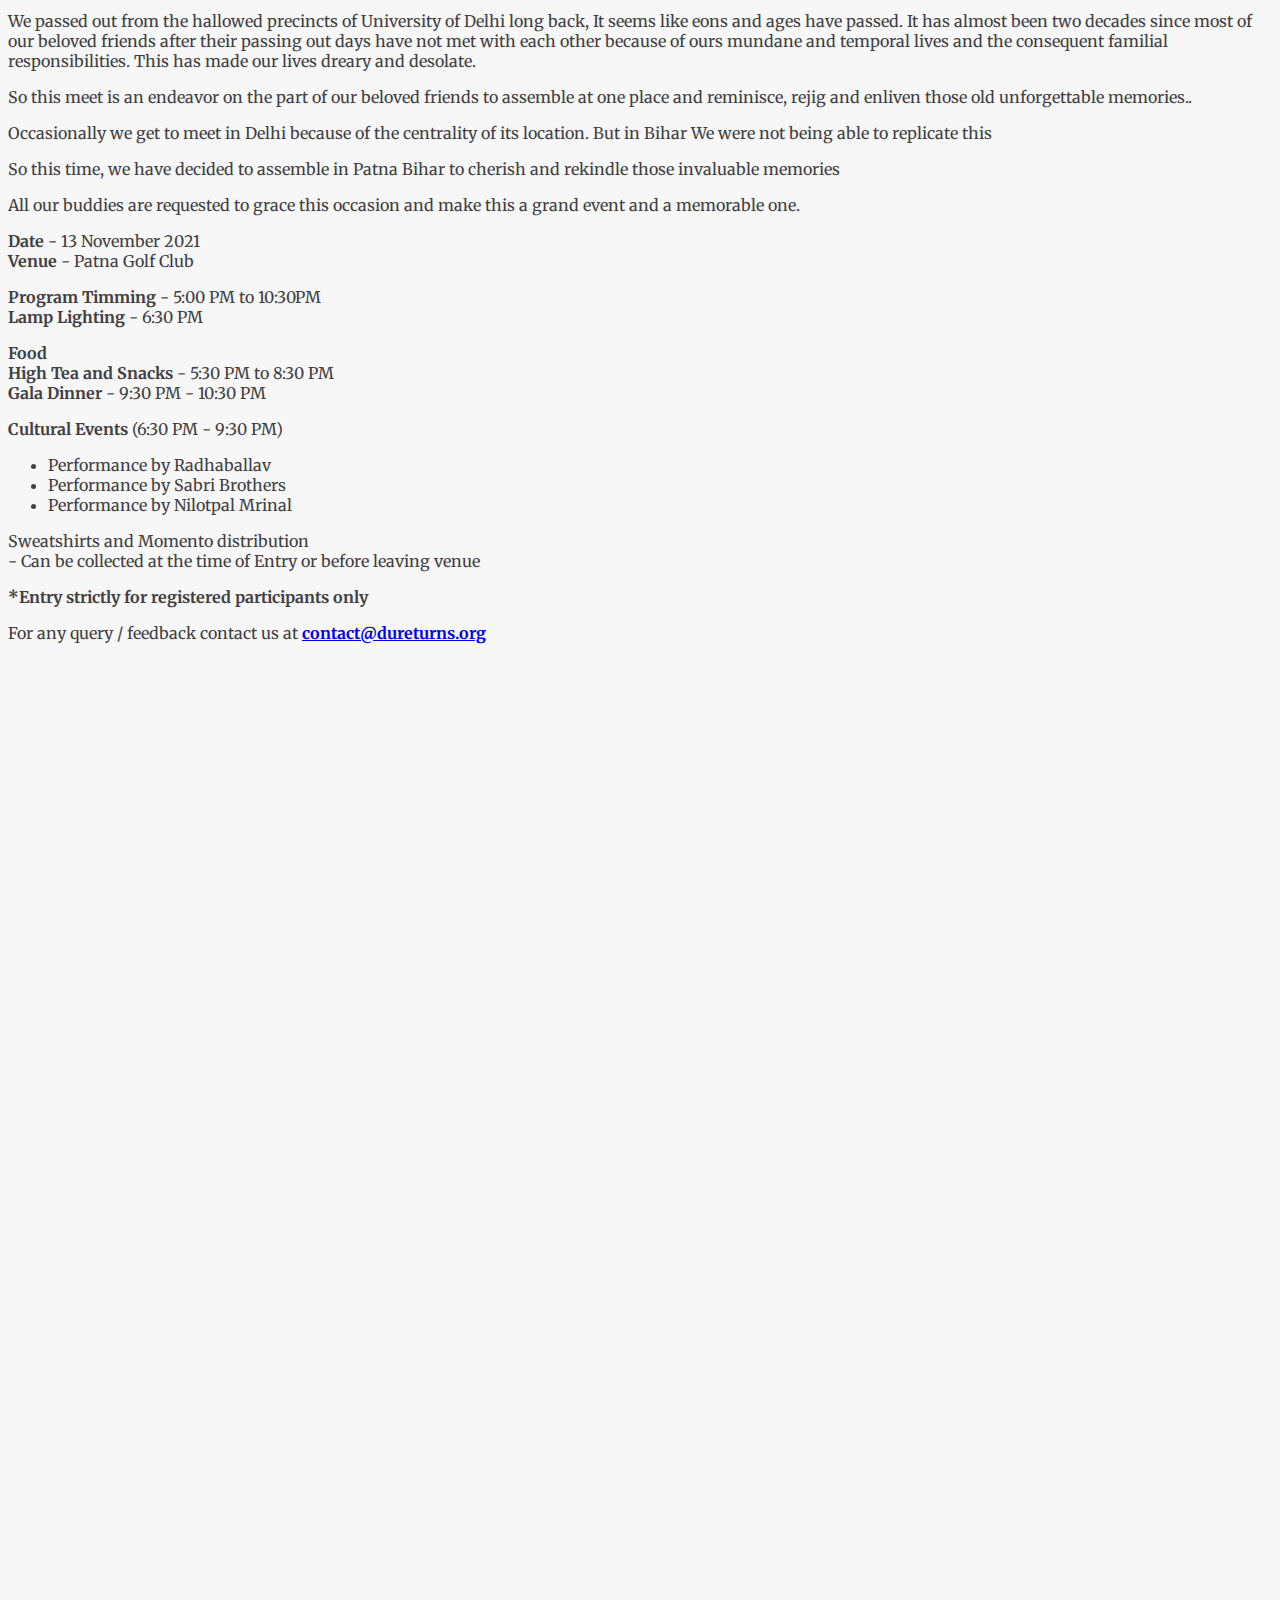
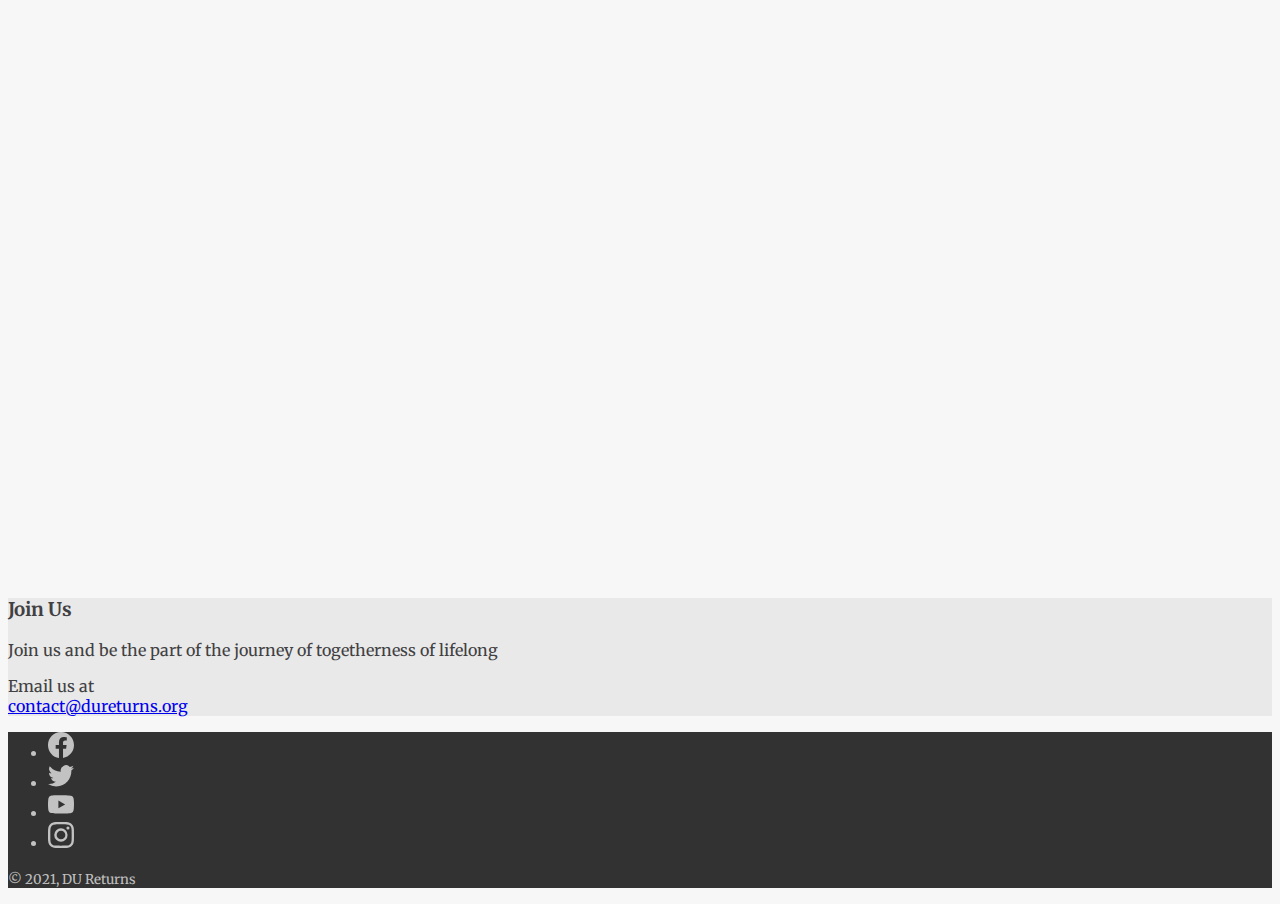
==== commit d89a6fa1: "Updated videos" ====
--- a/meet.html
+++ b/meet.html
@@ -122,6 +122,12 @@
 		<div class="container">
 			<div class="row py-3 justify-content-center justify-content-lg-between">
 				<div class="col-12 col-lg-4 py-3 text-center">
+					<iframe width="500" style="max-width: 100%;" height="300" src="https://www.youtube.com/embed/8tTIS-CImFg" frameborder="0" allow="accelerometer; autoplay; clipboard-write; encrypted-media; gyroscope; picture-in-picture" allowfullscreen></iframe>
+				</div>
+				<div class="col-12 col-lg-4 py-3 text-center">
+					<iframe width="500" style="max-width: 100%;" height="300" src="https://www.youtube.com/embed/6cGGyJLqDcY" frameborder="0" allow="accelerometer; autoplay; clipboard-write; encrypted-media; gyroscope; picture-in-picture" allowfullscreen></iframe>
+				</div>
+				<div class="col-12 col-lg-4 py-3 text-center">
 					<iframe width="500" style="max-width: 100%;" height="300" src="https://www.youtube.com/embed/1LEPVdESCWo" frameborder="0" allow="accelerometer; autoplay; clipboard-write; encrypted-media; gyroscope; picture-in-picture" allowfullscreen></iframe>
 				</div>
 				<div class="col-12 col-lg-4 py-3 text-center">
@@ -151,7 +157,7 @@
 				<div class="row">
 					<div class="col justify-content-center  my-4">
 						<nav class="navbar navbar-expand d-flex justify-content-center">
-							<ul class="navbar-nav">
+							<ul class="navbar-nav d-flex justify-content-center">
 								<li class="nav-item px-4">
 									<a href="https://www.facebook.com/DU-Returns-102203065568922" target="_blank" class="nav-link">
 										<svg xmlns="http://www.w3.org/2000/svg" width="26" height="26" fill="currentColor" class="bi bi-facebook" viewBox="0 0 16 16">
